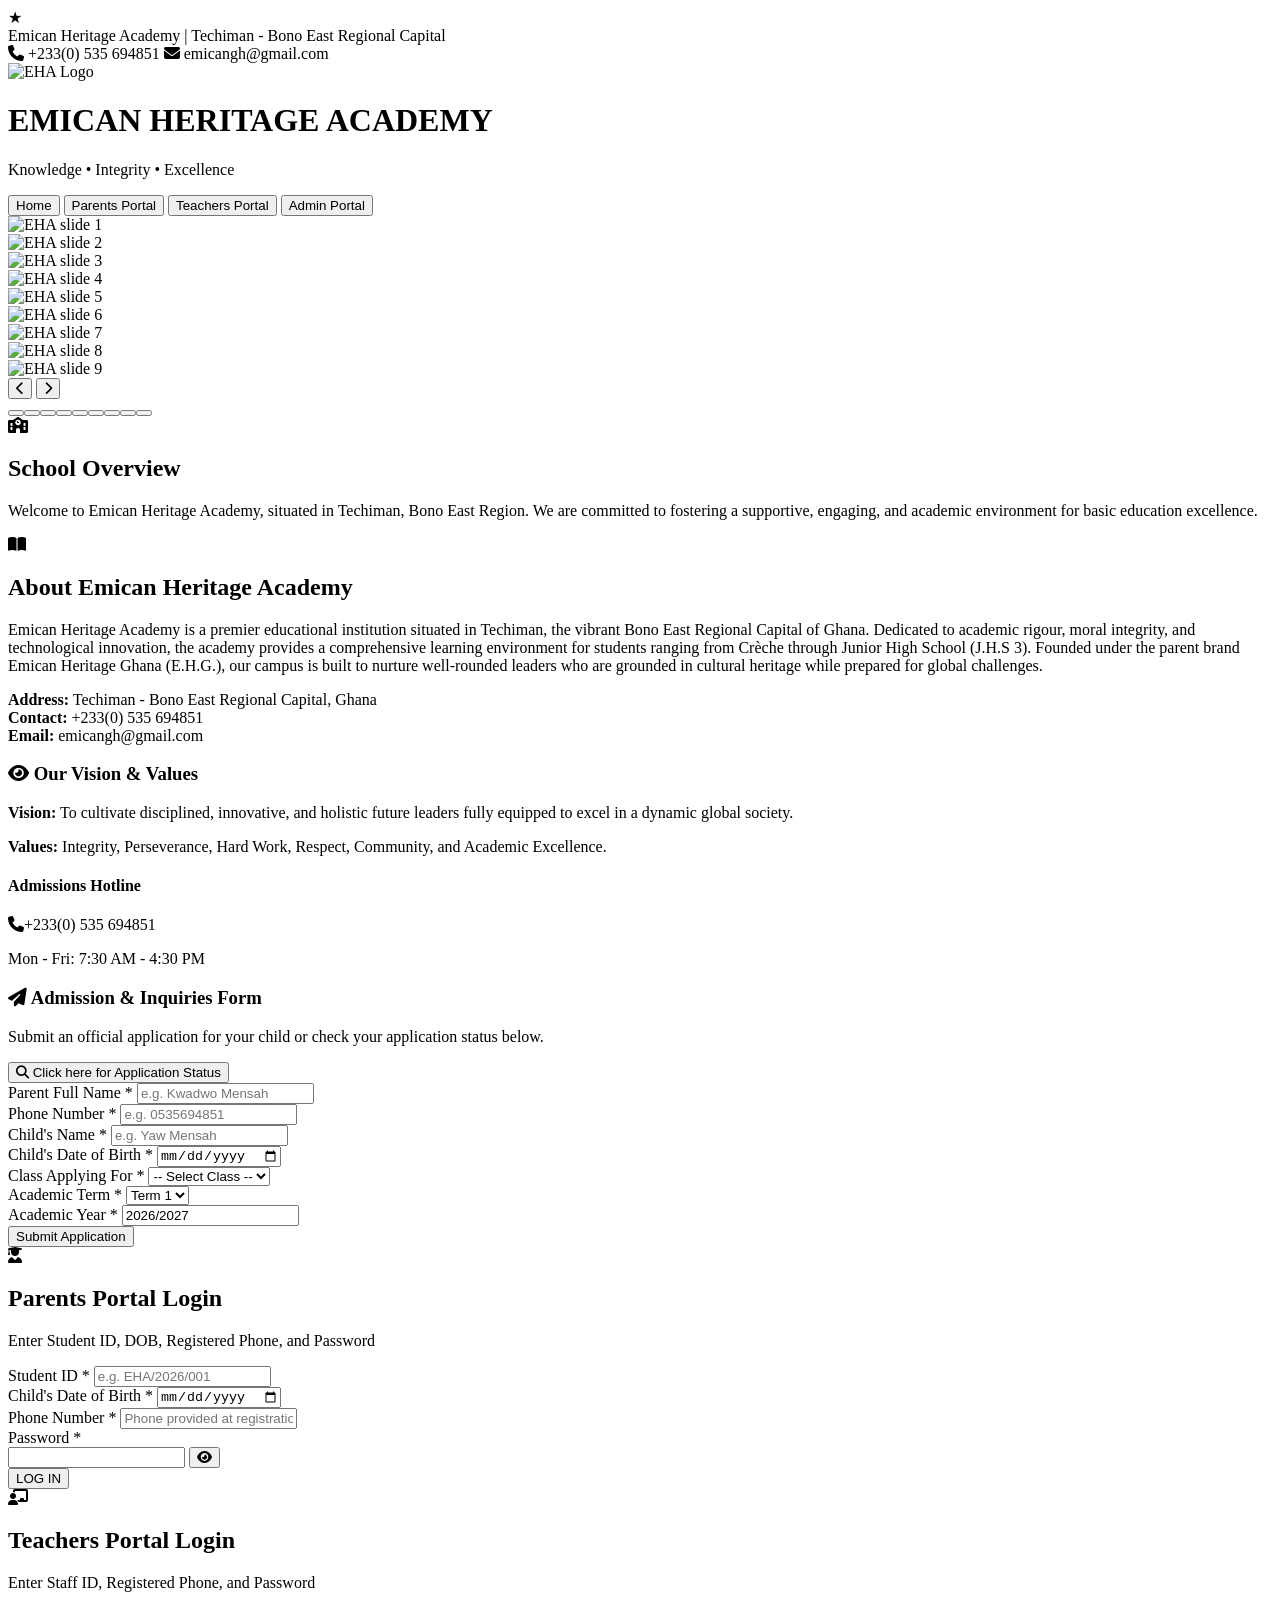
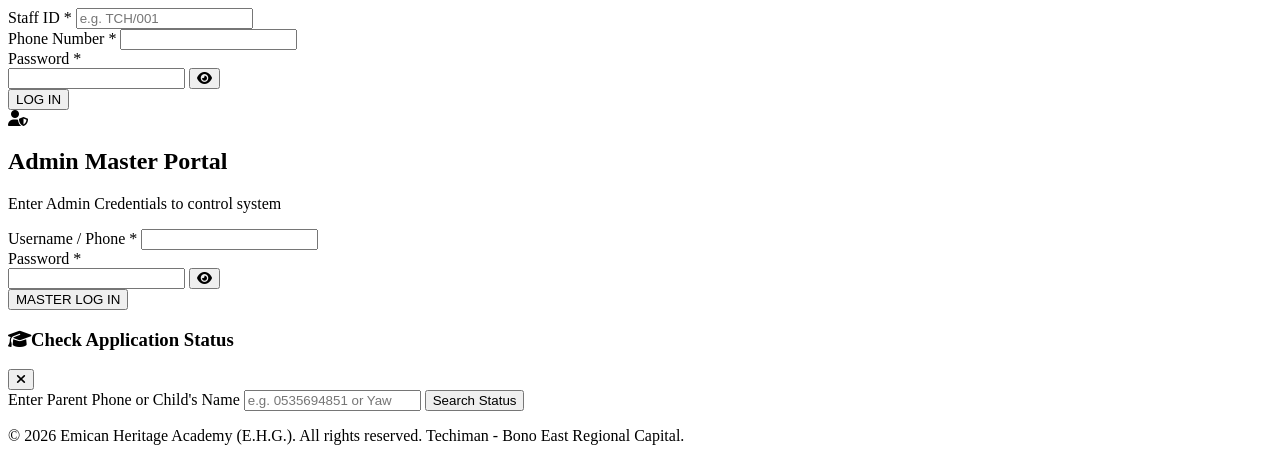
==== index.html @ 6b4490fa "Update index.html" ====
<!DOCTYPE html>
<html lang="en">
<head>
  <meta charset="UTF-8">
  <meta name="viewport" content="width=device-width, initial-scale=1.0">
  <title>Emican Heritage Academy | Techiman - Bono East</title>
  <!-- Tailwind CSS CDN -->
  <script src="https://cdn.tailwindcss.com"></script>
  <!-- FontAwesome Icons -->
  <link rel="stylesheet" href="https://cdnjs.cloudflare.com/ajax/libs/font-awesome/6.4.0/css/all.min.css">
  <!-- Supabase JS Client CDN -->
  <script src="https://cdn.jsdelivr.net/npm/@supabase/supabase-js@2"></script>
  <script>
    tailwind.config = {
      theme: {
        extend: {
          colors: {
            brandSea: '#0ea5e9',
            brandGold: '#f59e0b',
            darkBg: '#020617',
            cardBg: '#0f172a'
          }
        }
      }
    }
  </script>
</head>
<body class="bg-darkBg text-slate-100 min-h-screen flex flex-col justify-between font-sans selection:bg-brandSea selection:text-white">

<!-- TOP BAR WITH GHANA FLAG -->
<div class="bg-slate-900 border-b border-slate-800 text-xs py-2 px-4 sticky top-0 z-50">
  <div class="max-w-7xl mx-auto flex flex-wrap justify-between items-center gap-2">
    <div class="flex items-center gap-3">
      <div class="flex h-4 w-7 rounded overflow-hidden shadow border border-white/20" title="Ghana">
        <div class="w-1/3 bg-red-600"></div>
        <div class="w-1/3 bg-yellow-400 flex items-center justify-center">
          <span class="text-[8px] text-black leading-none">★</span>
        </div>
        <div class="w-1/3 bg-green-600"></div>
      </div>
      <span class="text-slate-200 font-semibold">Emican Heritage Academy | Techiman - Bono East Regional Capital</span>
    </div>
    <div class="flex items-center gap-4 text-slate-300 text-xs">
      <span><i class="fa-solid fa-phone text-brandSea mr-1"></i> +233(0) 535 694851</span>
      <span><i class="fa-solid fa-envelope text-brandGold mr-1"></i> emicangh@gmail.com</span>
    </div>
  </div>
</div>

<!-- NAVIGATION HEADER -->
<header class="bg-slate-900/90 backdrop-blur sticky top-8 z-40 border-b border-slate-800 shadow-xl">
  <div class="max-w-7xl mx-auto px-4 py-3 flex flex-wrap items-center justify-between gap-4">
    <!-- LOGO & BRANDING -->
    <div class="flex items-center gap-3 cursor-pointer" onclick="window.showPortal('home')">
      <img id="siteLogoImg" alt="EHA Logo" class="w-11 h-11 object-cover rounded-full">
      <div>
        <h1 class="text-base md:text-lg font-extrabold tracking-wide text-white">EMICAN HERITAGE ACADEMY</h1>
        <p class="text-[10px] text-brandGold font-bold tracking-wider uppercase">Knowledge • Integrity • Excellence</p>
      </div>
    </div>

    <!-- NAV BUTTONS -->
    <nav class="flex flex-wrap items-center gap-2 text-xs md:text-sm font-semibold">
      <button id="nav-home" onclick="window.showPortal('home')" class="px-3.5 py-2 rounded-lg bg-brandSea text-slate-950 font-bold shadow transition">Home</button>
      <button id="nav-parents" onclick="window.showPortal('parents')" class="px-3.5 py-2 rounded-lg hover:bg-slate-800 text-slate-200 transition">Parents Portal</button>
      <button id="nav-teachers" onclick="window.showPortal('teachers')" class="px-3.5 py-2 rounded-lg hover:bg-slate-800 text-slate-200 transition">Teachers Portal</button>
      <button id="nav-admin" onclick="window.showPortal('admin')" class="px-3.5 py-2 rounded-lg hover:bg-slate-800 text-slate-200 transition">Admin Portal</button>
    </nav>
  </div>
</header>

<!-- MAIN BODY CONTENT -->
<main class="flex-grow">

  <!-- =============================== HOME PORTAL =============================== -->
  <section id="portal-home" class="space-y-10">
    <div class="relative bg-slate-950 h-[300px] sm:h-[400px] md:h-[520px] overflow-hidden border-b border-brandSea/30 flex items-center justify-center group" id="carouselTouchArea">
      <div id="carouselContainer" class="w-full h-full relative"></div>
      <button onclick="window.prevSlide()" class="absolute left-4 top-1/2 -translate-y-1/2 bg-black/60 hover:bg-black/90 text-white w-11 h-11 rounded-full flex items-center justify-center border border-white/20 transition z-20 shadow-lg">
        <i class="fa-solid fa-chevron-left"></i>
      </button>
      <button onclick="window.nextSlide()" class="absolute right-4 top-1/2 -translate-y-1/2 bg-black/60 hover:bg-black/90 text-white w-10 h-10 md:w-11 md:h-11 rounded-full flex items-center justify-center border border-white/20 transition z-20 shadow-lg">
        <i class="fa-solid fa-chevron-right"></i>
      </button>
      <div id="carouselDots" class="absolute bottom-4 left-1/2 -translate-x-1/2 flex gap-2 z-20"></div>
    </div>

    <div class="max-w-7xl mx-auto px-4 grid md:grid-cols-3 gap-8">
      <div class="md:col-span-2 space-y-6">
        <div class="bg-cardBg p-6 md:p-8 rounded-2xl border border-slate-800 shadow-xl space-y-4">
          <div class="flex items-center gap-3">
            <i class="fa-solid fa-school text-2xl text-brandSea"></i>
            <h2 class="text-2xl font-bold text-white">School Overview</h2>
          </div>
          <p id="displayOverview" class="text-slate-300 leading-relaxed text-sm md:text-base"></p>
        </div>

        <div class="bg-cardBg p-6 md:p-8 rounded-2xl border border-slate-800 shadow-xl space-y-4">
          <div class="flex items-center gap-3">
            <i class="fa-solid fa-book-open text-2xl text-brandGold"></i>
            <h2 class="text-2xl font-bold text-white">About Emican Heritage Academy</h2>
          </div>
          <div id="displayAbout" class="text-slate-300 leading-relaxed text-sm md:text-base space-y-3"></div>
          <div class="pt-4 border-t border-slate-800 flex flex-wrap gap-6 text-xs text-slate-400">
            <div><strong class="text-slate-200">Address:</strong> Techiman - Bono East Regional Capital, Ghana</div>
            <div><strong class="text-slate-200">Contact:</strong> +233(0) 535 694851</div>
            <div><strong class="text-slate-200">Email:</strong> emicangh@gmail.com</div>
          </div>
        </div>
      </div>

      <div class="space-y-6">
        <div class="bg-cardBg p-6 md:p-8 rounded-2xl border border-slate-800 shadow-xl space-y-4">
          <h3 class="text-xl font-bold text-brandGold flex items-center gap-2">
            <i class="fa-solid fa-eye"></i> Our Vision & Values
          </h3>
          <div id="displayVision" class="text-slate-300 text-sm leading-relaxed space-y-3">
            <p><strong>Vision:</strong> To cultivate disciplined, innovative, and holistic future leaders fully equipped to excel in a dynamic global society.</p>
            <p><strong>Values:</strong> Integrity, Perseverance, Hard Work, Respect, Community, and Academic Excellence.</p>
          </div>
        </div>

        <div class="bg-gradient-to-br from-slate-900 to-slate-800 p-6 rounded-2xl border border-brandSea/30 shadow-xl space-y-3 text-sm">
          <h4 class="font-bold text-brandSea uppercase tracking-wider text-xs">Admissions Hotline</h4>
          <p class="text-slate-200 font-semibold text-lg"><i class="fa-solid fa-phone text-brandGold mr-2"></i>+233(0) 535 694851</p>
          <p class="text-slate-400 text-xs">Mon - Fri: 7:30 AM - 4:30 PM</p>
        </div>
      </div>
    </div>

    <!-- ADMISSION FORM -->
    <div class="max-w-7xl mx-auto px-4 pb-12">
      <div class="bg-cardBg p-6 md:p-10 rounded-2xl border border-slate-800 shadow-2xl space-y-6">
        <div class="flex flex-wrap items-center justify-between gap-4 border-b border-slate-800 pb-4">
          <div>
            <h3 class="text-2xl font-bold text-white flex items-center gap-2">
              <i class="fa-solid fa-paper-plane text-brandSea"></i> Admission & Inquiries Form
            </h3>
            <p class="text-xs text-slate-400 mt-1">Submit an official application for your child or check your application status below.</p>
          </div>
          <button onclick="window.toggleApplicationStatusModal()" class="px-4 py-2 bg-slate-800 hover:bg-slate-700 text-brandGold border border-brandGold/40 rounded-xl text-xs font-bold transition">
            <i class="fa-solid fa-magnifying-glass mr-1"></i> Click here for Application Status
          </button>
        </div>

        <form onsubmit="window.handleAdmissionsSubmit(event)" class="grid md:grid-cols-2 gap-6 text-sm">
          <div>
            <label class="block text-xs font-semibold text-slate-300 mb-1">Parent Full Name *</label>
            <input type="text" id="admParentName" required placeholder="e.g. Kwadwo Mensah" class="w-full bg-slate-900 border border-slate-700 rounded-lg px-3 py-2 text-white focus:border-brandSea focus:outline-none">
          </div>
          <div>
            <label class="block text-xs font-semibold text-slate-300 mb-1">Phone Number *</label>
            <input type="tel" id="admPhone" required placeholder="e.g. 0535694851" class="w-full bg-slate-900 border border-slate-700 rounded-lg px-3 py-2 text-white focus:border-brandSea focus:outline-none">
          </div>
          <div>
            <label class="block text-xs font-semibold text-slate-300 mb-1">Child's Name *</label>
            <input type="text" id="admChildName" required placeholder="e.g. Yaw Mensah" class="w-full bg-slate-900 border border-slate-700 rounded-lg px-3 py-2 text-white focus:border-brandSea focus:outline-none">
          </div>
          <div>
            <label class="block text-xs font-semibold text-slate-300 mb-1">Child's Date of Birth *</label>
            <input type="date" id="admChildDOB" required class="w-full bg-slate-900 border border-slate-700 rounded-lg px-3 py-2 text-white focus:border-brandSea focus:outline-none">
          </div>
          <div>
            <label class="block text-xs font-semibold text-slate-300 mb-1">Class Applying For *</label>
            <select id="admClass" required class="w-full bg-slate-900 border border-slate-700 rounded-lg px-3 py-2 text-white focus:border-brandSea focus:outline-none">
              <option value="">-- Select Class --</option>
              <option value="Crèche 1">Crèche 1</option>
              <option value="Crèche 2">Crèche 2</option>
              <option value="KG 1">KG 1</option>
              <option value="KG 2">KG 2</option>
              <option value="Basic 1">Basic 1</option>
              <option value="Basic 2">Basic 2</option>
              <option value="Basic 3">Basic 3</option>
              <option value="Basic 4">Basic 4</option>
              <option value="Basic 5">Basic 5</option>
              <option value="Basic 6">Basic 6</option>
              <option value="J.H.S 1">J.H.S 1</option>
              <option value="J.H.S 2">J.H.S 2</option>
              <option value="J.H.S 3">J.H.S 3</option>
            </select>
          </div>
          <div class="grid grid-cols-2 gap-4">
            <div>
              <label class="block text-xs font-semibold text-slate-300 mb-1">Academic Term *</label>
              <select id="admTerm" required class="w-full bg-slate-900 border border-slate-700 rounded-lg px-3 py-2 text-white focus:border-brandSea focus:outline-none">
                <option value="Term 1">Term 1</option>
                <option value="Term 2">Term 2</option>
                <option value="Term 3">Term 3</option>
              </select>
            </div>
            <div>
              <label class="block text-xs font-semibold text-slate-300 mb-1">Academic Year *</label>
              <input type="text" id="admYear" required value="2026/2027" class="w-full bg-slate-900 border border-slate-700 rounded-lg px-3 py-2 text-white focus:border-brandSea focus:outline-none">
            </div>
          </div>
          <div class="md:col-span-2 pt-2">
            <button type="submit" class="w-full py-3 bg-brandSea text-slate-950 font-bold rounded-xl hover:brightness-110 shadow-lg transition">Submit Application</button>
          </div>
        </form>
      </div>
    </div>
  </section>

  <!-- =============================== PARENTS PORTAL =============================== -->
  <section id="portal-parents" class="max-w-7xl mx-auto px-4 py-8 hidden space-y-6">
    <div id="parentLoginForm" class="max-w-md mx-auto bg-cardBg p-8 rounded-2xl border border-slate-700 shadow-2xl space-y-6">
      <div class="text-center space-y-2">
        <div class="w-16 h-16 bg-brandSea/10 text-brandSea rounded-full flex items-center justify-center mx-auto text-2xl border border-brandSea/30">
          <i class="fa-solid fa-user-graduate"></i>
        </div>
        <h2 class="text-2xl font-bold text-white">Parents Portal Login</h2>
        <p class="text-xs text-slate-400">Enter Student ID, DOB, Registered Phone, and Password</p>
      </div>

      <form onsubmit="window.handleParentLogin(event)" class="space-y-4 text-sm">
        <div>
          <label class="block text-xs font-semibold text-slate-300 mb-1">Student ID *</label>
          <input type="text" id="parentLoginId" required placeholder="e.g. EHA/2026/001" class="w-full bg-slate-900 border border-slate-700 rounded-lg px-3 py-2 text-white focus:border-brandSea focus:outline-none">
        </div>
        <div>
          <label class="block text-xs font-semibold text-slate-300 mb-1">Child's Date of Birth *</label>
          <input type="date" id="parentLoginDob" required class="w-full bg-slate-900 border border-slate-700 rounded-lg px-3 py-2 text-white focus:border-brandSea focus:outline-none">
        </div>
        <div>
          <label class="block text-xs font-semibold text-slate-300 mb-1">Phone Number *</label>
          <input type="tel" id="parentLoginPhone" required placeholder="Phone provided at registration" class="w-full bg-slate-900 border border-slate-700 rounded-lg px-3 py-2 text-white focus:border-brandSea focus:outline-none">
        </div>
        <div>
          <label class="block text-xs font-semibold text-slate-300 mb-1">Password *</label>
          <div class="relative">
            <input type="password" id="parentLoginPass" required class="w-full bg-slate-900 border border-slate-700 rounded-lg px-3 py-2 text-white focus:border-brandSea focus:outline-none pr-10">
            <button type="button" onclick="window.togglePasswordInput('parentLoginPass', 'parentEyeIcon')" class="absolute right-3 top-1/2 -translate-y-1/2 text-slate-400 hover:text-white">
              <i id="parentEyeIcon" class="fa-solid fa-eye"></i>
            </button>
          </div>
        </div>
        <button type="submit" class="w-full py-3 bg-brandSea text-slate-950 font-bold rounded-xl hover:brightness-110 shadow-lg transition">LOG IN</button>
      </form>
    </div>

    <div id="parentDashboard" class="hidden space-y-6"></div>
  </section>

  <!-- =============================== TEACHERS PORTAL =============================== -->
  <section id="portal-teachers" class="max-w-7xl mx-auto px-4 py-8 hidden space-y-6">
    <div id="teacherLoginForm" class="max-w-md mx-auto bg-cardBg p-8 rounded-2xl border border-slate-700 shadow-2xl space-y-6">
      <div class="text-center space-y-2">
        <div class="w-16 h-16 bg-brandSea/10 text-brandSea rounded-full flex items-center justify-center mx-auto text-2xl border border-brandSea/30">
          <i class="fa-solid fa-chalkboard-user"></i>
        </div>
        <h2 class="text-2xl font-bold text-white">Teachers Portal Login</h2>
        <p class="text-xs text-slate-400">Enter Staff ID, Registered Phone, and Password</p>
      </div>

      <form onsubmit="window.handleTeacherLogin(event)" class="space-y-4 text-sm">
        <div>
          <label class="block text-xs font-semibold text-slate-300 mb-1">Staff ID *</label>
          <input type="text" id="teacherLoginStaffId" required placeholder="e.g. TCH/001" class="w-full bg-slate-900 border border-slate-700 rounded-lg px-3 py-2 text-white focus:border-brandSea focus:outline-none">
        </div>
        <div>
          <label class="block text-xs font-semibold text-slate-300 mb-1">Phone Number *</label>
          <input type="tel" id="teacherLoginPhone" required class="w-full bg-slate-900 border border-slate-700 rounded-lg px-3 py-2 text-white focus:border-brandSea focus:outline-none">
        </div>
        <div>
          <label class="block text-xs font-semibold text-slate-300 mb-1">Password *</label>
          <div class="relative">
            <input type="password" id="teacherLoginPass" required class="w-full bg-slate-900 border border-slate-700 rounded-lg px-3 py-2 text-white focus:border-brandSea focus:outline-none pr-10">
            <button type="button" onclick="window.togglePasswordInput('teacherLoginPass', 'teacherEyeIcon')" class="absolute right-3 top-1/2 -translate-y-1/2 text-slate-400 hover:text-white">
              <i id="teacherEyeIcon" class="fa-solid fa-eye"></i>
            </button>
          </div>
        </div>
        <button type="submit" class="w-full py-3 bg-brandSea text-slate-950 font-bold rounded-xl hover:brightness-110 shadow-lg transition">LOG IN</button>
      </form>
    </div>

    <div id="teacherDashboard" class="hidden space-y-6"></div>
  </section>

  <!-- =============================== ADMIN PORTAL =============================== -->
  <section id="portal-admin" class="max-w-7xl mx-auto px-4 py-8 hidden space-y-6">
    <div id="adminLoginForm" class="max-w-md mx-auto bg-cardBg p-8 rounded-2xl border border-amber-500/40 shadow-2xl space-y-6">
      <div class="text-center space-y-2">
        <div class="w-16 h-16 bg-amber-500/10 text-brandGold rounded-full flex items-center justify-center mx-auto text-2xl border border-amber-500/30">
          <i class="fa-solid fa-user-shield"></i>
        </div>
        <h2 class="text-2xl font-bold text-white">Admin Master Portal</h2>
        <p class="text-xs text-slate-400">Enter Admin Credentials to control system</p>
      </div>

      <form onsubmit="window.handleAdminLogin(event)" class="space-y-4 text-sm">
        <div>
          <label class="block text-xs font-semibold text-slate-300 mb-1">Username / Phone *</label>
          <input type="text" id="adminLoginUser" required class="w-full bg-slate-900 border border-slate-700 rounded-lg px-3 py-2 text-white focus:border-brandGold focus:outline-none">
        </div>
        <div>
          <label class="block text-xs font-semibold text-slate-300 mb-1">Password *</label>
          <div class="relative">
            <input type="password" id="adminLoginPass" required class="w-full bg-slate-900 border border-slate-700 rounded-lg px-3 py-2 text-white focus:border-brandGold focus:outline-none pr-10">
            <button type="button" onclick="window.togglePasswordInput('adminLoginPass', 'adminEyeIcon')" class="absolute right-3 top-1/2 -translate-y-1/2 text-slate-400 hover:text-white">
              <i id="adminEyeIcon" class="fa-solid fa-eye"></i>
            </button>
          </div>
        </div>
        <button type="submit" class="w-full py-3 bg-brandGold text-slate-950 font-bold rounded-xl hover:brightness-110 shadow-lg transition">MASTER LOG IN</button>
      </form>
    </div>

    <div id="adminDashboard" class="hidden space-y-8"></div>
  </section>

</main>

<!-- APPLICATION STATUS MODAL -->
<div id="statusModal" class="fixed inset-0 bg-black/80 backdrop-blur-sm hidden z-50 flex items-center justify-center p-4">
  <div class="bg-cardBg max-w-md w-full p-6 rounded-2xl border border-slate-800 shadow-2xl space-y-4">
    <div class="flex justify-between items-center border-b border-slate-800 pb-3">
      <h3 class="font-bold text-white text-lg"><i class="fa-solid fa-graduation-cap text-brandSea mr-2"></i>Check Application Status</h3>
      <button onclick="window.toggleApplicationStatusModal()" class="text-slate-400 hover:text-white"><i class="fa-solid fa-xmark text-lg"></i></button>
    </div>
    <div class="space-y-3 text-sm">
      <label class="block text-xs font-semibold text-slate-300">Enter Parent Phone or Child's Name</label>
      <input type="text" id="statusSearchQuery" placeholder="e.g. 0535694851 or Yaw" class="w-full bg-slate-900 border border-slate-700 rounded-lg px-3 py-2 text-white focus:border-brandSea focus:outline-none">
      <button onclick="window.checkApplicationStatus()" class="w-full py-2.5 bg-brandSea text-slate-950 font-bold rounded-lg hover:brightness-110 transition">Search Status</button>
      <div id="statusResultBox" class="mt-4 p-4 rounded-xl bg-slate-900/90 border border-slate-800 hidden text-xs space-y-2"></div>
    </div>
  </div>
</div>

<!-- FOOTER -->
<footer class="bg-slate-900 border-t border-slate-800 text-center py-6 text-xs text-slate-400">
  <p>&copy; 2026 Emican Heritage Academy (E.H.G.). All rights reserved. Techiman - Bono East Regional Capital.</p>
</footer>

<!-- TOAST NOTIFIER -->
<div id="toast" class="fixed bottom-5 right-5 hidden z-50 px-4 py-3 rounded-xl border shadow-2xl transition-all duration-300"></div>

<!-- JAVASCRIPT ENGINE WITH SUPABASE & SECURITY -->
<script>
  const SUPABASE_PROJECT_URL = "https://nkuehfzkrmghixggyggs.supabase.co";
  const SUPABASE_ANON_KEY = "sb_publishable_SLqQ2AR3UmGywoSqKOWz5Q_eW_C8d2i";

  let supabaseClient = null;
  if (window.supabase) {
    try {
      supabaseClient = window.supabase.createClient(SUPABASE_PROJECT_URL, SUPABASE_ANON_KEY);
    } catch (e) {}
  }

  const DEFAULT_IMAGES = [
    "https://nkuehfzkrmghixggyggs.supabase.co/storage/v1/object/public/carousal-images/EH1.jpeg",
    "https://nkuehfzkrmghixggyggs.supabase.co/storage/v1/object/public/carousal-images/EH2.jpeg",
    "https://nkuehfzkrmghixggyggs.supabase.co/storage/v1/object/public/carousal-images/EH3.jpeg",
    "https://nkuehfzkrmghixggyggs.supabase.co/storage/v1/object/public/carousal-images/EH4.jpeg",
    "https://nkuehfzkrmghixggyggs.supabase.co/storage/v1/object/public/carousal-images/EH5.jpeg",
    "https://nkuehfzkrmghixggyggs.supabase.co/storage/v1/object/public/carousal-images/ehapen1.jpeg",
    "https://nkuehfzkrmghixggyggs.supabase.co/storage/v1/object/public/carousal-images/Emilogo.jpeg",
    "https://nkuehfzkrmghixggyggs.supabase.co/storage/v1/object/public/carousal-images/master.png",
    "https://nkuehfzkrmghixggyggs.supabase.co/storage/v1/object/public/carousal-images/SirEHA.jpeg"
  ];

  const DEFAULT_ABOUT = `Emican Heritage Academy is a premier educational institution situated in Techiman, the vibrant Bono East Regional Capital of Ghana. Dedicated to academic rigour, moral integrity, and technological innovation, the academy provides a comprehensive learning environment for students ranging from Crèche through Junior High School (J.H.S 3). Founded under the parent brand Emican Heritage Ghana (E.H.G.), our campus is built to nurture well-rounded leaders who are grounded in cultural heritage while prepared for global challenges.`;

  const DB = {
    get: (key, fallback) => {
      try {
        const val = localStorage.getItem('EHA_' + key);
        return val ? JSON.parse(val) : fallback;
      } catch { return fallback; }
    },
    set: (key, val) => {
      try { localStorage.setItem('EHA_' + key, JSON.stringify(val)); } catch {}
    }
  };

  window.appState = {
    overview: DB.get('overview', "Welcome to Emican Heritage Academy, situated in Techiman, Bono East Region. We are committed to fostering a supportive, engaging, and academic environment for basic education excellence."),
    about: DB.get('about', DEFAULT_ABOUT),
    vision: DB.get('vision', "Vision: To nurture disciplined, innovative, and holistic future leaders equipped for global opportunities.\nValues: Integrity, Hard Work, Respect, Community, and Academic Perseverance."),
    carouselImages: DB.get('carouselImages', DEFAULT_IMAGES),
    logoUrl: DB.get('logoUrl', "https://nkuehfzkrmghixggyggs.supabase.co/storage/v1/object/public/carousal-images/Emilogo.jpeg"),
    students: DB.get('students', [
      {
        id: "EHA/2026/001",
        name: "Yaw Mensah",
        dob: "2018-05-12",
        phone: "0535694851",
        pass: "123456",
        className: "Basic 1",
        complaint: "Punctual and brilliant in reading. Keep up the high effort!",
        parentReply: "Thank you teacher, we will support him at home.",
        pdfResult: "https://www.w3.org/WAI/ER/tests/xhtml/testfiles/resources/pdf/dummy.pdf",
        fees: [
          { type: "Academic Fee", amount: 600, paid: 400 },
          { type: "Canteen Fee", amount: 200, paid: 200 }
        ]
      }
    ]),
    teachers: DB.get('teachers', [
      { staffId: "TCH/001", name: "Mr. Emmanuel", phone: "0535694851", pass: "teach123", className: "Basic 1" }
    ]),
    admissions: DB.get('admissions', []),
    auditLogs: DB.get('auditLogs', []),
    activeSession: null,
    adminPass: DB.get('adminPass', 'admin123'),
    sessionVersion: DB.get('sessionVersion', 1)
  };

  let currentSlide = 0;
  let carouseInterval = null;

  function normalizeStr(str) {
    return (str || '').toString().trim().toLowerCase();
  }
  function normalizePhone(phone) {
    return (phone || '').toString().replace(/\D/g, '');
  }

  // AUDIT LOGGING
  window.logAudit = async function(userRole, username, actionDescription) {
    const logEntry = {
      id: 'LOG-' + Date.now().toString() + '-' + Math.floor(Math.random() * 1000),
      time: new Date().toLocaleString(),
      role: userRole,
      user: username,
      action: actionDescription
    };
    window.appState.auditLogs.unshift(logEntry);
    if (window.appState.auditLogs.length > 200) window.appState.auditLogs.pop();
    DB.set('auditLogs', window.appState.auditLogs);

    if (supabaseClient) {
      try {
        await supabaseClient.from('audit_logs').upsert({
          id: logEntry.id,
          time: logEntry.time,
          data: logEntry
        });
      } catch (e) {}
    }
  };

  window.clearAuditLogs = async function() {
    if (!confirm("Are you sure you want to clear all activity logs?")) return;
    window.appState.auditLogs = [];
    DB.set('auditLogs', []);
    if (supabaseClient) {
      try {
        await supabaseClient.from('audit_logs').delete().neq('id', '0');
      } catch (e) {}
    }
    window.showToast("Activity logs cleared!");
    window.renderAdminDashboard();
  };

  // CLOUD SYNC & GLOBAL SECURITY CHECK
  window.syncFromSupabase = async function() {
    if (!supabaseClient) return;
    try {
      // 1. Sync Logo
      const { data: logoData } = await supabaseClient.from('audit_logs').select('*').eq('id', 'CONFIG_LOGO_URL');
      if (logoData && logoData.length > 0 && logoData[0].data && logoData[0].data.url) {
        window.appState.logoUrl = logoData[0].data.url;
        DB.set('logoUrl', window.appState.logoUrl);
        window.renderLogo();
      }

      // 2. Sync Admin Password & Global Session Version (Force Multi-Device Logout Security)
      const { data: passData } = await supabaseClient.from('audit_logs').select('*').eq('id', 'CONFIG_ADMIN_PASS');
      if (passData && passData.length > 0 && passData[0].data && passData[0].data.password) {
        const cloudPass = passData[0].data.password;
        const cloudSessionVersion = passData[0].data.sessionVersion || 1;
        const localSessionVersion = DB.get('sessionVersion', 1);

        if (cloudSessionVersion !== localSessionVersion) {
          // Global Security Trigger: Password changed elsewhere, force immediate logout
          window.appState.adminPass = cloudPass;
          window.appState.sessionVersion = cloudSessionVersion;
          DB.set('adminPass', cloudPass);
          DB.set('sessionVersion', cloudSessionVersion);

          window.appState.activeSession = null;
          window.showPortal('home');
          window.showToast("Security notice: Admin password updated. All sessions logged out globally.", "error");
          return;
        }
      }
    } catch (e) {}
  };

  window.syncTableToSupabase = async function(table, idField, record) {
    DB.set(table, window.appState[table]);
    if (!supabaseClient) return;
    try {
      await supabaseClient.from(table).upsert({
        [idField]: record[idField] || record.id || record.staffId,
        data: record
      });
    } catch (e) {}
  };

  window.removeFromSupabase = async function(table, idField, idVal) {
    DB.set(table, window.appState[table]);
    if (!supabaseClient) return;
    try {
      await supabaseClient.from(table).delete().eq(idField, idVal);
    } catch (e) {}
  };

  // PORTAL SWITCHER & NAVIGATION
  window.showPortal = function(portal) {
    if (!portal) return;
    ['home', 'parents', 'teachers', 'admin'].forEach(p => {
      const portalEl = document.getElementById(`portal-${p}`);
      const navEl = document.getElementById(`nav-${p}`);
      if (portalEl) portalEl.classList.add('hidden');
      if (navEl) {
        navEl.classList.remove('bg-brandSea', 'text-slate-950', 'font-bold');
        navEl.classList.add('hover:bg-slate-800', 'text-slate-200');
      }
    });

    const targetPortal = document.getElementById(`portal-${portal}`);
    const targetNav = document.getElementById(`nav-${portal}`);

    if (targetPortal) targetPortal.classList.remove('hidden');
    if (targetNav) {
      targetNav.classList.add('bg-brandSea', 'text-slate-950', 'font-bold');
      targetNav.classList.remove('hover:bg-slate-800');
    }

    if (portal === 'admin' && window.appState?.activeSession?.role === 'admin' && typeof window.renderAdminDashboard === 'function') {
      window.renderAdminDashboard();
    }
    if (portal === 'teachers' && window.appState?.activeSession?.role === 'teacher' && typeof window.renderTeacherDashboard === 'function') {
      window.renderTeacherDashboard();
    }
    if (portal === 'parents' && window.appState?.activeSession?.role === 'parent' && typeof window.renderParentDashboard === 'function') {
      window.renderParentDashboard();
    }
  };

  window.renderLogo = function() {
    document.querySelectorAll('#siteLogoImg').forEach(img => { img.src = window.appState.logoUrl; });
  };

  window.renderCarousel = function() {
    const container = document.getElementById('carouselContainer');
    const dotsContainer = document.getElementById('carouselDots');
    if (!container || !dotsContainer) return;

    container.innerHTML = '';
    dotsContainer.innerHTML = '';

    window.appState.carouselImages.forEach((imgUrl, index) => {
      const slide = document.createElement('div');
      slide.className = `absolute inset-0 transition-opacity duration-700 ease-in-out flex items-center justify-center bg-slate-950 ${index === currentSlide ? 'opacity-100 z-10' : 'opacity-0 z-0'}`;
      slide.innerHTML = `<img src="${imgUrl}" alt="EHA slide ${index+1}" class="w-full h-full object-contain object-top">`;
      container.appendChild(slide);

      const dot = document.createElement('button');
      dot.className = `h-2.5 rounded-full transition-all ${index === currentSlide ? 'bg-brandGold w-6' : 'bg-white/40 w-2.5'}`;
      dot.onclick = () => window.goToSlide(index);
      dotsContainer.appendChild(dot);
    });
  };

  window.nextSlide = function() {
    if (window.appState.carouselImages.length === 0) return;
    currentSlide = (currentSlide + 1) % window.appState.carouselImages.length;
    window.renderCarousel();
  };

  window.prevSlide = function() {
    if (window.appState.carouselImages.length === 0) return;
    currentSlide = (currentSlide - 1 + window.appState.carouselImages.length) % window.appState.carouselImages.length;
    window.renderCarousel();
  };

  window.goToSlide = function(index) {
    currentSlide = index;
    window.renderCarousel();
  };

  function initTouchSwipe() {
    const area = document.getElementById('carouselTouchArea');
    if (!area) return;
    let startX = 0;
    area.addEventListener('touchstart', e => { startX = e.touches[0].clientX; }, {passive: true});
    area.addEventListener('touchend', e => {
      let diff = startX - e.changedTouches[0].clientX;
      if (Math.abs(diff) > 40) {
        if (diff > 0) window.nextSlide();
        else window.prevSlide();
      }
    }, {passive: true});
  }

  window.showToast = function(message, type = 'success') {
    const toast = document.getElementById('toast');
    if (!toast) return;
    toast.className = `fixed bottom-5 right-5 z-50 px-4 py-3 rounded-xl border shadow-2xl transition-all duration-300 ${type === 'error' ? 'bg-red-950 border-red-500 text-red-200' : 'bg-emerald-950 border-emerald-500 text-emerald-200'}`;
    toast.innerHTML = `<i class="fa-solid ${type === 'error' ? 'fa-circle-exclamation text-red-400' : 'fa-circle-check text-emerald-400'} text-base mr-2"></i><span>${message}</span>`;
    setTimeout(() => toast.classList.add('hidden'), 4000);
  };

  window.togglePasswordInput = function(inputId, iconId) {
    const input = document.getElementById(inputId);
    const icon = document.getElementById(iconId);
    if (!input || !icon) return;
    if (input.type === 'password') {
      input.type = 'text';
      icon.classList.remove('fa-eye');
      icon.classList.add('fa-eye-slash');
    } else {
      input.type = 'password';
      icon.classList.remove('fa-eye-slash');
      icon.classList.add('fa-eye');
    }
  };

  // ADMISSIONS
  window.handleAdmissionsSubmit = async function(e) {
    e.preventDefault();
    const newApp = {
      id: 'APP-' + Date.now().toString().slice(-5),
      parentName: document.getElementById('admParentName').value.trim(),
      phone: document.getElementById('admPhone').value.trim(),
      childName: document.getElementById('admChildName').value.trim(),
      dob: document.getElementById('admChildDOB').value,
      className: document.getElementById('admClass').value,
      term: document.getElementById('admTerm').value,
      year: document.getElementById('admYear').value,
      status: 'Pending',
      submittedAt: new Date().toLocaleDateString()
    };
    window.appState.admissions.unshift(newApp);
    await window.syncTableToSupabase('admissions', 'id', newApp);
    await window.logAudit('Guest / Public', newApp.parentName, `Submitted admission inquiry for child ${newApp.childName} (${newApp.className})`);
    window.showToast("Admission application submitted successfully!");
    e.target.reset();
  };

  window.toggleApplicationStatusModal = function() {
    document.getElementById('statusModal').classList.toggle('hidden');
  };

  window.checkApplicationStatus = function() {
    const q = normalizeStr(document.getElementById('statusSearchQuery').value);
    const resBox = document.getElementById('statusResultBox');
    if (!q) return;

    const found = window.appState.admissions.filter(a => 
      normalizeStr(a.phone).includes(q) || normalizeStr(a.childName).includes(q) || normalizeStr(a.id) === q
    );

    resBox.classList.remove('hidden');
    if (found.length === 0) {
      resBox.innerHTML = `<p class="text-red-400 font-semibold">No application found. Please verify phone number or child's name.</p>`;
    } else {
      resBox.innerHTML = found.map(a => `
        <div class="border-b border-slate-800 pb-2 last:border-0">
          <p><strong>App ID:</strong> ${a.id} | <strong>Child:</strong> ${a.childName}</p>
          <p><strong>Class:</strong> ${a.className} (${a.term} ${a.year})</p>
          <p><strong>Status:</strong> <span class="px-2 py-0.5 rounded font-bold ${a.status === 'Admitted' ? 'bg-emerald-950 text-emerald-400 border border-emerald-600' : 'bg-amber-950 text-amber-400 border border-amber-600'}">${a.status}</span></p>
        </div>
      `).join('');
    }
  };

  // PARENTS LOGIN & DASHBOARD
  window.handleParentLogin = async function(e) {
    e.preventDefault();
    await window.syncFromSupabase();

    const sid = normalizeStr(document.getElementById('parentLoginId').value);
    const inputDob = (document.getElementById('parentLoginDob').value || '').trim();
    const phoneClean = normalizePhone(document.getElementById('parentLoginPhone').value);
    const pass = document.getElementById('parentLoginPass').value.trim();

    const st = window.appState.students.find(s => {
      return normalizeStr(s.id) === sid &&
             (s.dob || '').trim() === inputDob &&
             normalizePhone(s.phone) === phoneClean &&
             (s.pass || '').trim() === pass;
    });

    if (st) {
      window.appState.activeSession = { role: 'parent', studentId: st.id, name: st.name };
      await window.logAudit('Parent', st.name + ' (' + st.id + ')', 'Successfully logged into Parent Portal');
      document.getElementById('parentLoginForm').classList.add('hidden');
      window.renderParentDashboard();
    } else {
      window.showToast("Invalid Student ID, DOB, Phone or Password.", "error");
    }
  };

  window.renderParentDashboard = function() {
    const st = window.appState.students.find(s => s.id === window.appState.activeSession.studentId);
    const dash = document.getElementById('parentDashboard');
    dash.classList.remove('hidden');

    let totalFees = 0, totalPaid = 0;
    (st.fees || []).forEach(f => { totalFees += Number(f.amount); totalPaid += Number(f.paid); });
    let balance = totalFees - totalPaid;

    dash.innerHTML = `
      <div class="bg-cardBg p-6 rounded-2xl border border-slate-700 shadow-xl space-y-6">
        <div class="flex flex-wrap justify-between items-center gap-4 border-b border-slate-800 pb-4">
          <div>
            <h2 class="text-2xl font-bold text-white"><i class="fa-solid fa-child text-brandSea mr-2"></i>${st.name}</h2>
            <p class="text-xs text-slate-400">Student ID: ${st.id} | Class: ${st.className} | DOB: ${st.dob}</p>
          </div>
          <button onclick="window.logout()" class="px-4 py-2 bg-red-950 text-red-400 border border-red-800 rounded-xl text-xs font-bold hover:bg-red-900 transition">Log Out</button>
        </div>

        <div class="bg-slate-900 p-5 rounded-xl border border-slate-800 space-y-3">
          <h3 class="font-bold text-sm text-brandGold"><i class="fa-solid fa-key mr-1"></i> Change Portal Password</h3>
          <form onsubmit="window.changeStudentPassword(event, '${st.id}')" class="flex flex-wrap gap-3 items-center">
            <input type="text" id="newParentPass" required placeholder="New Password" class="bg-slate-950 border border-slate-700 rounded-lg px-3 py-1.5 text-xs text-white">
            <button type="submit" class="px-4 py-1.5 bg-brandGold text-slate-950 font-bold rounded text-xs">Update Password</button>
          </form>
        </div>

        <div class="grid md:grid-cols-2 gap-6">
          <div class="space-y-6">
            <div class="bg-slate-900 p-5 rounded-xl border border-slate-800 space-y-3">
              <h3 class="font-bold text-brandGold flex items-center gap-2"><i class="fa-solid fa-file-pdf"></i> Terminal Examination Reports</h3>
              ${st.pdfResult ? `
                <div class="flex items-center justify-between bg-slate-950 p-3 rounded-lg border border-slate-800">
                  <span class="text-xs text-slate-300">Term Academic Performance Report</span>
                  <a href="${st.pdfResult}" target="_blank" class="px-3 py-1.5 bg-brandSea text-slate-950 font-bold rounded text-xs hover:brightness-110">
                    <i class="fa-solid fa-download mr-1"></i> View / Print PDF
                  </a>
                </div>
              ` : `<p class="text-xs text-slate-400 italic">No PDF report card uploaded yet for this term.</p>`}
            </div>

            <div class="bg-slate-900 p-5 rounded-xl border border-slate-800 space-y-2">
              <h3 class="font-bold text-slate-200 flex items-center gap-2"><i class="fa-solid fa-comments"></i> Behavior Notes & Complaints</h3>
              <div class="bg-slate-950 p-3 rounded-lg text-xs space-y-2 border border-slate-800">
                <p><strong>Teacher Comment:</strong> ${st.complaint || "No active complaints or comments."}</p>
                ${st.parentReply ? `<p class="text-slate-400 pt-2 border-t border-slate-800"><strong>Your Reply:</strong> ${st.parentReply}</p>` : ''}
              </div>
              <form onsubmit="window.handleParentReply(event, '${st.id}')" class="space-y-2">
                <textarea id="parentReplyInput" required placeholder="Type reply to teacher..." class="w-full bg-slate-950 border border-slate-700 rounded-lg p-2 text-xs text-white focus:outline-none"></textarea>
                <button type="submit" class="px-4 py-2 bg-slate-800 hover:bg-slate-700 text-slate-200 rounded-lg text-xs font-bold">Send Reply</button>
              </form>
            </div>
          </div>

          <div class="bg-slate-900 p-5 rounded-xl border border-slate-800 space-y-4">
            <h3 class="font-bold text-white flex items-center gap-2"><i class="fa-solid fa-receipt text-brandGold"></i> Statement of Fees</h3>
            <div class="overflow-x-auto">
              <table class="w-full text-left text-xs border-collapse">
                <thead>
                  <tr class="border-b border-slate-800 text-slate-400">
                    <th class="py-2">Fee Type</th><th class="py-2">Billed (GH₵)</th><th class="py-2">Paid (GH₵)</th>
                  </tr>
                </thead>
                <tbody>
                  ${(st.fees || []).map(f => `
                    <tr class="border-b border-slate-800/60">
                      <td class="py-2 text-slate-200">${f.type}</td><td class="py-2">${f.amount}</td><td class="py-2 text-emerald-400">${f.paid}</td>
                    </tr>
                  `).join('')}
                </tbody>
              </table>
            </div>
            <div class="pt-3 border-t border-slate-800 flex justify-between items-center text-sm font-bold">
              <span>Remaining Balance:</span>
              <span class="${balance > 0 ? 'text-red-400' : 'text-emerald-400'}">GH₵ ${balance}</span>
            </div>
          </div>
        </div>
      </div>
    `;
  };

  window.changeStudentPassword = async function(e, id) {
    e.preventDefault();
    const np = document.getElementById('newParentPass').value.trim();
    const st = window.appState.students.find(s => s.id === id);
    if (st && np) {
      st.pass = np;
      await window.syncTableToSupabase('students', 'id', st);
      await window.logAudit('Parent', st.name + ' (' + st.id + ')', 'Changed account password to: ' + np);
      window.showToast("Parent/Student password updated successfully!");
      window.renderParentDashboard();
    }
  };

  window.handleParentReply = async function(e, studentId) {
    e.preventDefault();
    const txt = document.getElementById('parentReplyInput').value.trim();
    const st = window.appState.students.find(s => s.id === studentId);
    if (st && txt) {
      st.parentReply = txt;
      await window.syncTableToSupabase('students', 'id', st);
      await window.logAudit('Parent', st.name, 'Replied to teacher comment');
      window.showToast("Reply sent to teacher.");
      window.renderParentDashboard();
    }
  };

  // TEACHERS LOGIN & DASHBOARD
  window.handleTeacherLogin = async function(e) {
    e.preventDefault();
    await window.syncFromSupabase();

    const staffId = normalizeStr(document.getElementById('teacherLoginStaffId').value);
    const phoneClean = normalizePhone(document.getElementById('teacherLoginPhone').value);
    const pass = document.getElementById('teacherLoginPass').value.trim();

    const t = window.appState.teachers.find(tch => 
      normalizeStr(tch.staffId) === staffId &&
      normalizePhone(tch.phone) === phoneClean &&
      tch.pass.trim() === pass
    );

    if (t) {
      window.appState.activeSession = { role: 'teacher', staffId: t.staffId, name: t.name, className: t.className };
      await window.logAudit('Teacher', t.name + ' (' + t.staffId + ')', 'Successfully logged into Teacher Portal');
      document.getElementById('teacherLoginForm').classList.add('hidden');
      window.renderTeacherDashboard();
    } else {
      window.showToast("Invalid Staff ID, Phone or Password.", "error");
    }
  };

  window.renderTeacherDashboard = function() {
    const tch = window.appState.teachers.find(t => t.staffId === window.appState.activeSession.staffId);
    const dash = document.getElementById('teacherDashboard');
    dash.classList.remove('hidden');

    const classStudents = window.appState.students.filter(s => s.className === tch.className);

    dash.innerHTML = `
      <div class="bg-cardBg p-6 md:p-8 rounded-2xl border border-slate-700 shadow-xl space-y-6">
        <div class="flex flex-wrap justify-between items-center gap-4 border-b border-slate-800 pb-4">
          <div>
            <h2 class="text-2xl font-bold text-white"><i class="fa-solid fa-chalkboard text-brandSea mr-2"></i>Teacher: ${tch.name}</h2>
            <p class="text-xs text-slate-400">Assigned Class: ${tch.className} | Staff ID: ${tch.staffId}</p>
          </div>
          <button onclick="window.logout()" class="px-4 py-2 bg-red-950 text-red-400 border border-red-800 rounded-xl text-xs font-bold hover:bg-red-900 transition">Log Out</button>
        </div>

        <div class="bg-slate-900 p-5 rounded-xl border border-slate-800 space-y-3">
          <h3 class="font-bold text-sm text-brandGold"><i class="fa-solid fa-key mr-1"></i> Change Portal Password</h3>
          <form onsubmit="window.changeTeacherPassword(event, '${tch.staffId}')" class="flex flex-wrap gap-3 items-center">
            <input type="text" id="newTeacherPass" required placeholder="New Password" class="bg-slate-950 border border-slate-700 rounded-lg px-3 py-1.5 text-xs text-white">
            <button type="submit" class="px-4 py-1.5 bg-brandGold text-slate-950 font-bold rounded text-xs">Update Password</button>
          </form>
        </div>

        <div class="space-y-4">
          <h3 class="text-lg font-bold text-white">Students in ${tch.className} (${classStudents.length})</h3>
          ${classStudents.length === 0 ? `<p class="text-xs text-slate-400">No students registered in this class yet.</p>` : ''}
          <div class="space-y-4">
            ${classStudents.map(s => `
              <div class="bg-slate-900 p-5 rounded-xl border border-slate-800 space-y-4">
                <div class="flex flex-wrap justify-between items-center gap-2">
                  <div>
                    <h4 class="font-bold text-white text-base">${s.name} <span class="text-xs text-brandSea font-normal">(${s.id})</span></h4>
                    <p class="text-xs text-slate-400">DOB: ${s.dob} | Phone: ${s.phone}</p>
                  </div>
                </div>

                <div class="grid md:grid-cols-3 gap-4 pt-3 border-t border-slate-800 text-xs">
                  <div class="space-y-2">
                    <h4 class="font-bold text-slate-200">Behavior & Performance Note</h4>
                    <form onsubmit="window.updateStudentNote(event, '${s.id}')" class="space-y-2">
                      <textarea id="note_${s.id}" required placeholder="Write comment..." class="w-full bg-slate-950 border border-slate-700 rounded p-2 text-white">${s.complaint || ''}</textarea>
                      <button type="submit" class="px-3 py-1 bg-brandSea text-slate-950 font-bold rounded">Save Comment</button>
                    </form>
                  </div>

                  <div class="space-y-2">
                    <h4 class="font-bold text-slate-200">Terminal Report Card PDF Link</h4>
                    <form onsubmit="window.updateStudentPDF(event, '${s.id}')" class="space-y-2">
                      <input type="url" id="pdfLink_${s.id}" required value="${s.pdfResult || ''}" placeholder="https://..." class="w-full bg-slate-950 border border-slate-700 rounded p-2 text-white">
                      <button type="submit" class="px-3 py-1 bg-brandGold text-slate-950 font-bold rounded">Update PDF Link</button>
                    </form>
                  </div>

                  <div class="space-y-2">
                    <h4 class="font-bold text-slate-200">Update Student Fees Record</h4>
                    <form onsubmit="window.handleAddFeeItem(event, '${s.id}')" class="flex flex-wrap gap-2">
                      <select id="feeType_${s.id}" required class="bg-slate-950 border border-slate-700 rounded px-2 py-1 text-white">
                        <option value="Academic Fee">Academic Fee</option>
                        <option value="Entertainment Fee">Entertainment Fee</option>
                        <option value="Boarding Fee">Boarding Fee</option>
                        <option value="ICT Fee">ICT Fee</option>
                        <option value="Maintenance Fee">Maintenance Fee</option>
                        <option value="Practicals Fee">Practicals Fee</option>
                      </select>
                      <input type="number" id="feeAmt_${s.id}" required placeholder="Amount Billed" class="w-24 bg-slate-950 border border-slate-700 rounded px-2 py-1 text-white">
                      <input type="number" id="feePaid_${s.id}" required placeholder="Amount Paid" class="w-24 bg-slate-950 border border-slate-700 rounded px-2 py-1 text-white">
                      <button type="submit" class="px-3 py-1 bg-slate-800 text-slate-200 font-bold rounded hover:bg-slate-700">Add/Update Fee</button>
                    </form>
                  </div>
                </div>
              </div>
            `).join('')}
          </div>
        </div>
      </div>
    `;
  };

  window.changeTeacherPassword = async function(e, staffId) {
    e.preventDefault();
    const np = document.getElementById('newTeacherPass').value.trim();
    const tch = window.appState.teachers.find(t => t.staffId === staffId);
    if (tch && np) {
      tch.pass = np;
      await window.syncTableToSupabase('teachers', 'staff_id', tch);
      await window.logAudit('Teacher', tch.name + ' (' + tch.staffId + ')', 'Changed account password to: ' + np);
      window.showToast("Teacher password updated successfully!");
      window.renderTeacherDashboard();
    }
  };

  window.updateStudentPDF = async function(studentId) {
    const url = document.getElementById(`pdfLink_${studentId}`).value.trim();
    const st = window.appState.students.find(s => s.id === studentId);
    if (st) {
      st.pdfResult = url;
      await window.syncTableToSupabase('students', 'id', st);
      await window.logAudit('Teacher', window.appState.activeSession.name, `Updated term report PDF for student ${st.name}`);
      window.showToast("PDF report link updated successfully!");
    }
  };

  window.updateStudentNote = async function(studentId) {
    const txt = document.getElementById(`note_${studentId}`).value.trim();
    const st = window.appState.students.find(s => s.id === studentId);
    if (st) {
      st.complaint = txt;
      await window.syncTableToSupabase('students', 'id', st);
      await window.logAudit('Teacher', window.appState.activeSession.name, `Posted behavior note for student ${st.name}`);
      window.showToast("Teacher comment updated!");
    }
  };

  window.handleAddFeeItem = async function(e, studentId) {
    e.preventDefault();
    const type = document.getElementById(`feeType_${studentId}`).value;
    const amt = Number(document.getElementById(`feeAmt_${studentId}`).value);
    const paid = Number(document.getElementById(`feePaid_${studentId}`).value);

    const st = window.appState.students.find(s => s.id === studentId);
    if (st) {
      st.fees = st.fees || [];
      const existing = st.fees.find(f => f.type === type);
      if (existing) { existing.amount = amt; existing.paid = paid; }
      else { st.fees.push({ type, amount: amt, paid }); }
      await window.syncTableToSupabase('students', 'id', st);
      await window.logAudit('Teacher', window.appState.activeSession.name, `Updated fee statement for student ${st.name}`);
      window.showToast("Student fee record updated!");
      window.renderTeacherDashboard();
    }
  };

  // ADMIN LOGIN & MASTER DASHBOARD
  window.handleAdminLogin = async function(e) {
    e.preventDefault();
    await window.syncFromSupabase();

    const u = normalizeStr(document.getElementById('adminLoginUser').value);
    const p = document.getElementById('adminLoginPass').value.trim();
    const currentSavedPass = window.appState.adminPass || DB.get('adminPass', 'admin123');

    if ((u === 'admin' || u === 'headteacher') && p === currentSavedPass.trim()) {
      window.appState.activeSession = { role: 'admin' };
      await window.logAudit('Admin', 'Headteacher', 'Successfully logged into Master Admin Portal');
      document.getElementById('adminLoginForm').classList.add('hidden');
      window.renderAdminDashboard();
    } else {
      window.showToast("Invalid Admin Password.", "error");
    }
  };

  window.renderAdminDashboard = function() {
    const dash = document.getElementById('adminDashboard');
    dash.classList.remove('hidden');

    dash.innerHTML = `
      <div class="bg-cardBg p-6 md:p-8 rounded-2xl border border-amber-500/40 shadow-2xl space-y-8">
        <div class="flex flex-wrap justify-between items-center gap-4 border-b border-slate-800 pb-4">
          <div>
            <h2 class="text-2xl font-bold text-brandGold"><i class="fa-solid fa-user-shield mr-2"></i>Admin Master Control Hub</h2>
            <p class="text-xs text-slate-400">Emican Heritage Academy | Real-Time Activity Monitoring & Credential Control</p>
          </div>
          <div class="flex gap-2">
            <button onclick="window.syncFromSupabase()" class="px-3 py-2 bg-brandSea text-slate-950 font-bold rounded-xl text-xs hover:brightness-110 transition"><i class="fa-solid fa-cloud-arrow-up mr-1"></i> Sync All to Cloud</button>
            <button onclick="window.logout()" class="px-4 py-2 bg-red-950 text-red-400 border border-red-800 rounded-xl text-xs font-bold hover:bg-red-900 transition">Log Out</button>
          </div>
        </div>

        <!-- ACTIVITY AUDIT LOG -->
        <div class="bg-slate-900 p-5 rounded-xl border border-slate-800 space-y-4">
          <div class="flex flex-wrap justify-between items-center gap-2">
            <h3 class="font-bold text-sm text-brandGold flex items-center gap-2"><i class="fa-solid fa-clipboard-list"></i> Real-Time Portal Activity & Security Audit Log</h3>
            <button onclick="window.clearAuditLogs()" class="px-3 py-1 bg-red-950 text-red-400 border border-red-800 rounded text-xs font-bold hover:bg-red-900 transition">
              <i class="fa-solid fa-trash mr-1"></i> Clear All Logs
            </button>
          </div>
          <p class="text-[11px] text-slate-400">Tracks all portal logins, changed passwords, admission applications, and record updates across devices in real time.</p>
          <div class="bg-slate-950 p-4 rounded-xl border border-slate-800 max-h-56 overflow-y-auto space-y-2 text-xs font-mono">
            ${window.appState.auditLogs.length === 0 ? `<p class="text-slate-500 italic">No activity logged yet.</p>` : ''}
            ${window.appState.auditLogs.map(log => `
              <div class="border-b border-slate-800/60 pb-1.5 flex flex-wrap justify-between gap-2">
                <div>
                  <span class="text-brandSea">[${log.time}]</span>
                  <strong class="text-slate-200">${log.role || 'User'}: ${log.user || 'Unknown'}</strong> – 
                  <span class="text-slate-300">${log.action}</span>
                </div>
              </div>
            `).join('')}
          </div>
        </div>

        <!-- CHANGE ADMIN PASSWORD WITH GLOBAL FORCE LOGOUT -->
        <div class="bg-slate-900 p-5 rounded-xl border border-slate-800 space-y-3">
          <h3 class="font-bold text-sm text-brandGold"><i class="fa-solid fa-key mr-1"></i> Change Admin Master Password</h3>
          <form onsubmit="window.changeAdminPassword(event)" class="flex flex-wrap gap-3 items-center">
            <input type="text" id="newAdminPass" required placeholder="New Master Password" class="bg-slate-950 border border-slate-700 rounded-lg px-3 py-1.5 text-xs text-white">
            <button type="submit" class="px-4 py-1.5 bg-brandGold text-slate-950 font-bold rounded text-xs">Update Admin Password</button>
          </form>
        </div>

        <!-- LOGO MANAGEMENT -->
        <div class="bg-slate-900 p-5 rounded-xl border border-slate-800 space-y-4">
          <h3 class="font-bold text-sm text-white text-brandGold flex items-center gap-2"><i class="fa-solid fa-image"></i> School Logo Management & Live Preview</h3>
          <div class="grid md:grid-cols-3 gap-6 items-center">
            <div class="flex items-center gap-4 bg-slate-950 p-4 rounded-xl border border-slate-800 justify-center">
              <img id="adminLogoPreview" src="${window.appState.logoUrl}" alt="Logo Preview" class="w-16 h-16 rounded-full border-2 border-brandGold object-cover shadow">
              <span class="text-xs text-slate-400">Current Logo</span>
            </div>
            <div class="md:col-span-2 space-y-3">
              <label class="block text-xs font-semibold text-slate-300">Paste New Logo Image URL</label>
              <div class="flex gap-2">
                <input type="url" id="editLogoUrlInput" value="${window.appState.logoUrl}" placeholder="https://..." class="w-full bg-slate-950 border border-slate-700 rounded-lg px-3 py-2 text-white text-xs">
                <button onclick="window.previewAndSaveLogo()" class="px-4 py-2 bg-brandGold text-slate-950 font-bold rounded-lg hover:brightness-110 transition">Save Logo</button>
              </div>
            </div>
          </div>
        </div>

        <!-- HOMEPAGE CONTENT -->
        <div class="grid md:grid-cols-2 gap-6 bg-slate-900 p-5 rounded-xl border border-slate-800 text-xs space-y-4 md:space-y-0">
          <div class="space-y-3">
            <h3 class="font-bold text-sm text-white">Homepage Content Editor</h3>
            <div>
              <label class="block font-semibold text-slate-300 mb-1">School Overview</label>
              <textarea id="editOverviewTxt" rows="3" class="w-full bg-slate-950 border border-slate-700 rounded p-2 text-white">${window.appState.overview}</textarea>
            </div>
            <div>
              <label class="block font-semibold text-slate-300 mb-1">About Us (200+ words)</label>
              <textarea id="editAboutTxt" rows="5" class="w-full bg-slate-950 border border-slate-700 rounded p-2 text-white">${window.appState.about}</textarea>
            </div>
            <button onclick="window.saveHomepageContent()" class="px-4 py-2 bg-brandSea text-slate-950 font-bold rounded">Save Site Text</button>
          </div>

          <div class="space-y-3">
            <h3 class="font-bold text-sm text-white">Carousel Images Links</h3>
            <textarea id="editCarouselLinks" rows="8" class="w-full bg-slate-950 border border-slate-700 rounded p-2 text-white font-mono text-[11px]">${window.appState.carouselImages.join('\n')}</textarea>
            <button onclick="window.saveCarouselImages()" class="px-4 py-2 bg-brandGold text-slate-950 font-bold rounded">Update Carousel Slides</button>
          </div>
        </div>

        <!-- ADMISSIONS MANAGER -->
        <div class="bg-slate-900 p-5 rounded-xl border border-slate-800 space-y-4">
          <h3 class="font-bold text-lg text-white">Admission Applications</h3>
          <div class="overflow-x-auto">
            <table class="w-full text-left text-xs border-collapse">
              <thead>
                <tr class="border-b border-slate-800 text-slate-400">
                  <th class="py-2">App ID</th><th class="py-2">Parent Name</th><th class="py-2">Phone</th><th class="py-2">Child Name</th><th class="py-2">Class</th><th class="py-2">Status</th><th class="py-2">Action</th>
                </tr>
              </thead>
              <tbody>
                ${window.appState.admissions.length === 0 ? `<tr><td colspan="7" class="py-3 text-slate-500 italic">No admission inquiries submitted yet.</td></tr>` : ''}
                ${window.appState.admissions.map(a => `
                  <tr class="border-b border-slate-800/60">
                    <td class="py-2 font-mono">${a.id}</td>
                    <td class="py-2 text-slate-200">${a.parentName}</td>
                    <td class="py-2">${a.phone}</td>
                    <td class="py-2 font-bold text-slate-200">${a.childName}</td>
                    <td class="py-2">${a.className} (${a.term})</td>
                    <td class="py-2">
                      <select onchange="window.updateAppStatus('${a.id}', this.value)" class="bg-slate-950 border border-slate-700 rounded px-2 py-1 text-white">
                        <option value="Pending" ${a.status === 'Pending' ? 'selected' : ''}>Pending</option>
                        <option value="Admitted" ${a.status === 'Admitted' ? 'selected' : ''}>Admitted</option>
                        <option value="Not Admitted" ${a.status === 'Not Admitted' ? 'selected' : ''}>Not Admitted</option>
                      </select>
                    </td>
                    <td class="py-2">
                      <button onclick="window.deleteAdmission('${a.id}')" class="text-red-400 hover:text-red-300"><i class="fa-solid fa-trash"></i></button>
                    </td>
                  </tr>
                `).join('')}
              </tbody>
            </table>
          </div>
        </div>

        <!-- REGISTRATIONS -->
        <div class="grid md:grid-cols-2 gap-6 text-xs">
          <div class="bg-slate-900 p-5 rounded-xl border border-slate-800 space-y-3">
            <h3 class="font-bold text-sm text-brandSea">Register Student & Parent Credentials</h3>
            <form onsubmit="window.handleRegisterStudent(event)" class="space-y-3">
              <input type="text" id="regStudentId" required placeholder="Student ID (e.g. EHA/2026/002)" class="w-full bg-slate-950 border border-slate-700 rounded p-2 text-white">
              <input type="text" id="regStudentName" required placeholder="Child Full Name" class="w-full bg-slate-950 border border-slate-700 rounded p-2 text-white">
              <div>
                <label class="block text-[10px] text-slate-400 mb-1">Child Date of Birth</label>
                <input type="date" id="regStudentDOB" required class="w-full bg-slate-950 border border-slate-700 rounded p-2 text-white">
              </div>
              <input type="tel" id="regStudentPhone" required placeholder="Parent Phone Number" class="w-full bg-slate-950 border border-slate-700 rounded p-2 text-white">
              <input type="text" id="regStudentPass" required placeholder="Initial Password" class="w-full bg-slate-950 border border-slate-700 rounded p-2 text-white">
              <select id="regStudentClass" required class="w-full bg-slate-950 border border-slate-700 rounded p-2 text-white">
                <option value="Crèche 1">Crèche 1</option><option value="Crèche 2">Crèche 2</option>
                <option value="KG 1">KG 1</option><option value="KG 2">KG 2</option>
                <option value="Basic 1">Basic 1</option><option value="Basic 2">Basic 2</option>
                <option value="Basic 3">Basic 3</option><option value="Basic 4">Basic 4</option>
                <option value="Basic 5">Basic 5</option><option value="Basic 6">Basic 6</option>
                <option value="J.H.S 1">J.H.S 1</option><option value="J.H.S 2">J.H.S 2</option><option value="J.H.S 3">J.H.S 3</option>
              </select>
              <button type="submit" class="w-full py-2 bg-brandSea text-slate-950 font-bold rounded">Create Student Account</button>
            </form>
          </div>

          <div class="bg-slate-900 p-5 rounded-xl border border-slate-800 space-y-3">
            <h3 class="font-bold text-sm text-brandGold">Register Teacher</h3>
            <form onsubmit="window.handleRegisterTeacher(event)" class="space-y-3">
              <input type="text" id="regStaffId" required placeholder="Staff ID (e.g. TCH/002)" class="w-full bg-slate-950 border border-slate-700 rounded p-2 text-white">
              <input type="text" id="regTeacherName" required placeholder="Teacher Full Name" class="w-full bg-slate-950 border border-slate-700 rounded p-2 text-white">
              <input type="tel" id="regTeacherPhone" required placeholder="Phone Number" class="w-full bg-slate-950 border border-slate-700 rounded p-2 text-white">
              <input type="text" id="regTeacherPass" required placeholder="Initial Password" class="w-full bg-slate-950 border border-slate-700 rounded p-2 text-white">
              <select id="regTeacherClass" required class="w-full bg-slate-950 border border-slate-700 rounded p-2 text-white">
                <option value="Crèche 1">Crèche 1</option><option value="Crèche 2">Crèche 2</option>
                <option value="KG 1">KG 1</option><option value="KG 2">KG 2</option>
                <option value="Basic 1">Basic 1</option><option value="Basic 2">Basic 2</option>
                <option value="Basic 3">Basic 3</option><option value="Basic 4">Basic 4</option>
                <option value="Basic 5">Basic 5</option><option value="Basic 6">Basic 6</option>
                <option value="J.H.S 1">J.H.S 1</option><option value="J.H.S 2">J.H.S 2</option><option value="J.H.S 3">J.H.S 3</option>
              </select>
              <button type="submit" class="w-full py-2 bg-brandGold text-slate-950 font-bold rounded">Create Teacher Account</button>
            </form>
          </div>
        </div>

        <!-- CREDENTIAL INSPECTOR -->
        <div class="bg-slate-900 p-5 rounded-xl border border-slate-800 space-y-4 text-xs">
          <h3 class="font-bold text-sm text-white">Real-Time User Monitoring & Credentials Inspection</h3>
          <div class="grid md:grid-cols-2 gap-6">
            <div>
              <h4 class="font-bold text-brandSea mb-2">Registered Students & Credentials</h4>
              <div class="space-y-2 max-h-56 overflow-y-auto pr-1">
                ${window.appState.students.map(s => `
                  <div class="flex justify-between items-center bg-slate-950 p-2.5 rounded border border-slate-800">
                    <div>
                      <p class="font-bold text-slate-200">${s.name} (${s.id})</p>
                      <p class="text-[10px] text-slate-400">Class: <span class="text-slate-200 font-semibold">${s.className}</span> | DOB: <span class="text-slate-200 font-semibold">${s.dob || 'N/A'}</span> | Phone: <span class="text-brandSea">${s.phone}</span> | Pass: <span class="text-amber-400 font-mono">${s.pass}</span></p>
                    </div>
                    <button onclick="window.deleteStudent('${s.id}')" class="text-red-400 hover:text-red-300 text-xs px-1"><i class="fa-solid fa-trash"></i></button>
                  </div>
                `).join('')}
              </div>
            </div>

            <div>
              <h4 class="font-bold text-brandGold mb-2">Registered Staff & Credentials</h4>
              <div class="space-y-2 max-h-56 overflow-y-auto pr-1">
                ${window.appState.teachers.map(t => `
                  <div class="flex justify-between items-center bg-slate-950 p-2.5 rounded border border-slate-800">
                    <div>
                      <p class="font-bold text-slate-200">${t.name} (${t.staffId})</p>
                      <p class="text-[10px] text-slate-400">Class: ${t.className} | Phone: <span class="text-brandSea">${t.phone}</span> | Pass: <span class="text-amber-400 font-mono">${t.pass}</span></p>
                    </div>
                    <button onclick="window.deleteTeacher('${t.staffId}')" class="text-red-400 hover:text-red-300 text-xs px-1"><i class="fa-solid fa-trash"></i></button>
                  </div>
                `).join('')}
              </div>
            </div>
          </div>
        </div>
      </div>
    `;
  };

  // GLOBAL FORCE-LOGOUT PASSWORD UPDATE
  window.changeAdminPassword = async function(e) {
    e.preventDefault();
    const np = document.getElementById('newAdminPass').value.trim();
    if (np) {
      const newSessionVersion = Date.now();
      window.appState.adminPass = np;
      window.appState.sessionVersion = newSessionVersion;
      DB.set('adminPass', np);
      DB.set('sessionVersion', newSessionVersion);

      if (supabaseClient) {
        try {
          await supabaseClient.from('audit_logs').upsert({
            id: 'CONFIG_ADMIN_PASS',
            time: new Date().toISOString(),
            data: {
              password: np,
              sessionVersion: newSessionVersion
            }
          });
        } catch (err) {}
      }

      await window.logAudit('Admin', 'Headteacher', 'Updated Master Admin Password');
      window.showToast("Master password updated! All active sessions invalidated globally.");
      document.getElementById('newAdminPass').value = '';
      
      window.appState.activeSession = null;
      window.showPortal('home');
      window.renderAdminDashboard();
    }
  };

  window.previewAndSaveLogo = async function() {
    const url = document.getElementById('editLogoUrlInput').value.trim();
    if (!url) return;
    window.appState.logoUrl = url;
    DB.set('logoUrl', url);
    window.renderLogo();

    if (supabaseClient) {
      try {
        await supabaseClient.from('audit_logs').upsert({
          id: 'CONFIG_LOGO_URL',
          time: new Date().toLocaleString(),
          data: { url: url }
        });
      } catch (e) {}
    }

    await window.logAudit('Admin', 'Headteacher', 'Updated school logo URL');
    window.showToast("School logo updated and synced to cloud!");
  };

  window.saveHomepageContent = async function() {
    window.appState.overview = document.getElementById('editOverviewTxt').value;
    window.appState.about = document.getElementById('editAboutTxt').value;
    DB.set('overview', window.appState.overview);
    DB.set('about', window.appState.about);
    window.renderHomepageDynamicText();
    await window.logAudit('Admin', 'Headteacher', 'Updated homepage overview and about text');
    window.showToast("Homepage text updated and synchronized!");
  };

  window.saveCarouselImages = async function() {
    const raw = document.getElementById('editCarouselLinks').value;
    const links = raw.split('\n').map(l => l.trim()).filter(l => l.length > 0);
    window.appState.carouselImages = links;
    DB.set('carouselImages', links);
    currentSlide = 0;
    window.renderCarousel();
    await window.logAudit('Admin', 'Headteacher', 'Updated carousel slide image links');
    window.showToast("Carousel images updated successfully!");
  };

  window.updateAppStatus = async function(appId, newStatus) {
    const app = window.appState.admissions.find(a => a.id === appId);
    if (app) {
      app.status = newStatus;
      await window.syncTableToSupabase('admissions', 'id', app);
      await window.logAudit('Admin', 'Headteacher', `Updated admission application ${appId} status to ${newStatus}`);
      window.showToast(`Application ${appId} status set to ${newStatus}.`);
    }
  };

  window.deleteAdmission = async function(appId) {
    window.appState.admissions = window.appState.admissions.filter(a => a.id !== appId);
    await window.removeFromSupabase('admissions', 'id', appId);
    await window.logAudit('Admin', 'Headteacher', `Deleted admission application ${appId}`);
    window.renderAdminDashboard();
  };

  window.handleRegisterStudent = async function(e) {
    e.preventDefault();
    const st = {
      id: document.getElementById('regStudentId').value.trim(),
      name: document.getElementById('regStudentName').value.trim(),
      dob: document.getElementById('regStudentDOB').value,
      phone: document.getElementById('regStudentPhone').value.trim(),
      pass: document.getElementById('regStudentPass').value.trim(),
      className: document.getElementById('regStudentClass').value,
      complaint: "",
      parentReply: "",
      pdfResult: "",
      fees: [
        { type: "Academic Fee", amount: 500, paid: 0 },
        { type: "Canteen Fee", amount: 150, paid: 0 }
      ]
    };

    window.appState.students.push(st);
    await window.syncTableToSupabase('students', 'id', st);
    await window.logAudit('Admin', 'Headteacher', `Registered new student ${st.name} (${st.id}) DOB: ${st.dob}`);
    window.showToast(`Student ${st.name} registered successfully!`);
    window.renderAdminDashboard();
    e.target.reset();
  };

  window.handleRegisterTeacher = async function(e) {
    e.preventDefault();
    const tch = {
      staffId: document.getElementById('regStaffId').value.trim(),
      name: document.getElementById('regTeacherName').value.trim(),
      phone: document.getElementById('regTeacherPhone').value.trim(),
      pass: document.getElementById('regTeacherPass').value.trim(),
      className: document.getElementById('regTeacherClass').value
    };

    window.appState.teachers.push(tch);
    await window.syncTableToSupabase('teachers', 'staff_id', tch);
    await window.logAudit('Admin', 'Headteacher', `Registered new teacher ${tch.name} (${tch.staffId})`);
    window.showToast(`Teacher ${tch.name} registered!`);
    window.renderAdminDashboard();
    e.target.reset();
  };

  window.deleteStudent = async function(id) {
    window.appState.students = window.appState.students.filter(s => s.id !== id);
    await window.removeFromSupabase('students', 'id', id);
    await window.logAudit('Admin', 'Headteacher', `Deleted student account ${id}`);
    window.renderAdminDashboard();
  };

  window.deleteTeacher = async function(id) {
    window.appState.teachers = window.appState.teachers.filter(t => t.staffId !== id);
    await window.removeFromSupabase('teachers', 'staff_id', id);
    await window.logAudit('Admin', 'Headteacher', `Deleted teacher account ${id}`);
    window.renderAdminDashboard();
  };

  window.logout = function() {
    window.appState.activeSession = null;
    ['parents', 'teachers', 'admin'].forEach(p => {
      const f = document.getElementById(`${p}LoginForm`);
      const d = document.getElementById(`${p}Dashboard`);
      if (f) f.classList.remove('hidden');
      if (d) d.classList.add('hidden');
    });
    window.showPortal('home');
    window.showToast("Logged out successfully.");
  };

  window.renderHomepageDynamicText = function() {
    const ov = document.getElementById('displayOverview');
    const ab = document.getElementById('displayAbout');
    if (ov) ov.textContent = window.appState.overview;
    if (ab) ab.innerHTML = window.appState.about.split('\n').map(p => `<p>${p}</p>`).join('');
  };

  window.addEventListener('DOMContentLoaded', async () => {
    window.renderLogo();
    if (supabaseClient) {
      await window.syncFromSupabase();
    }
    window.renderLogo();
    window.renderCarousel();
    initTouchSwipe();
    window.renderHomepageDynamicText();

    if (carouseInterval) clearInterval(carouseInterval);
    carouseInterval = setInterval(() => window.nextSlide(), 5000);
  });
</script>
</body>
</html>
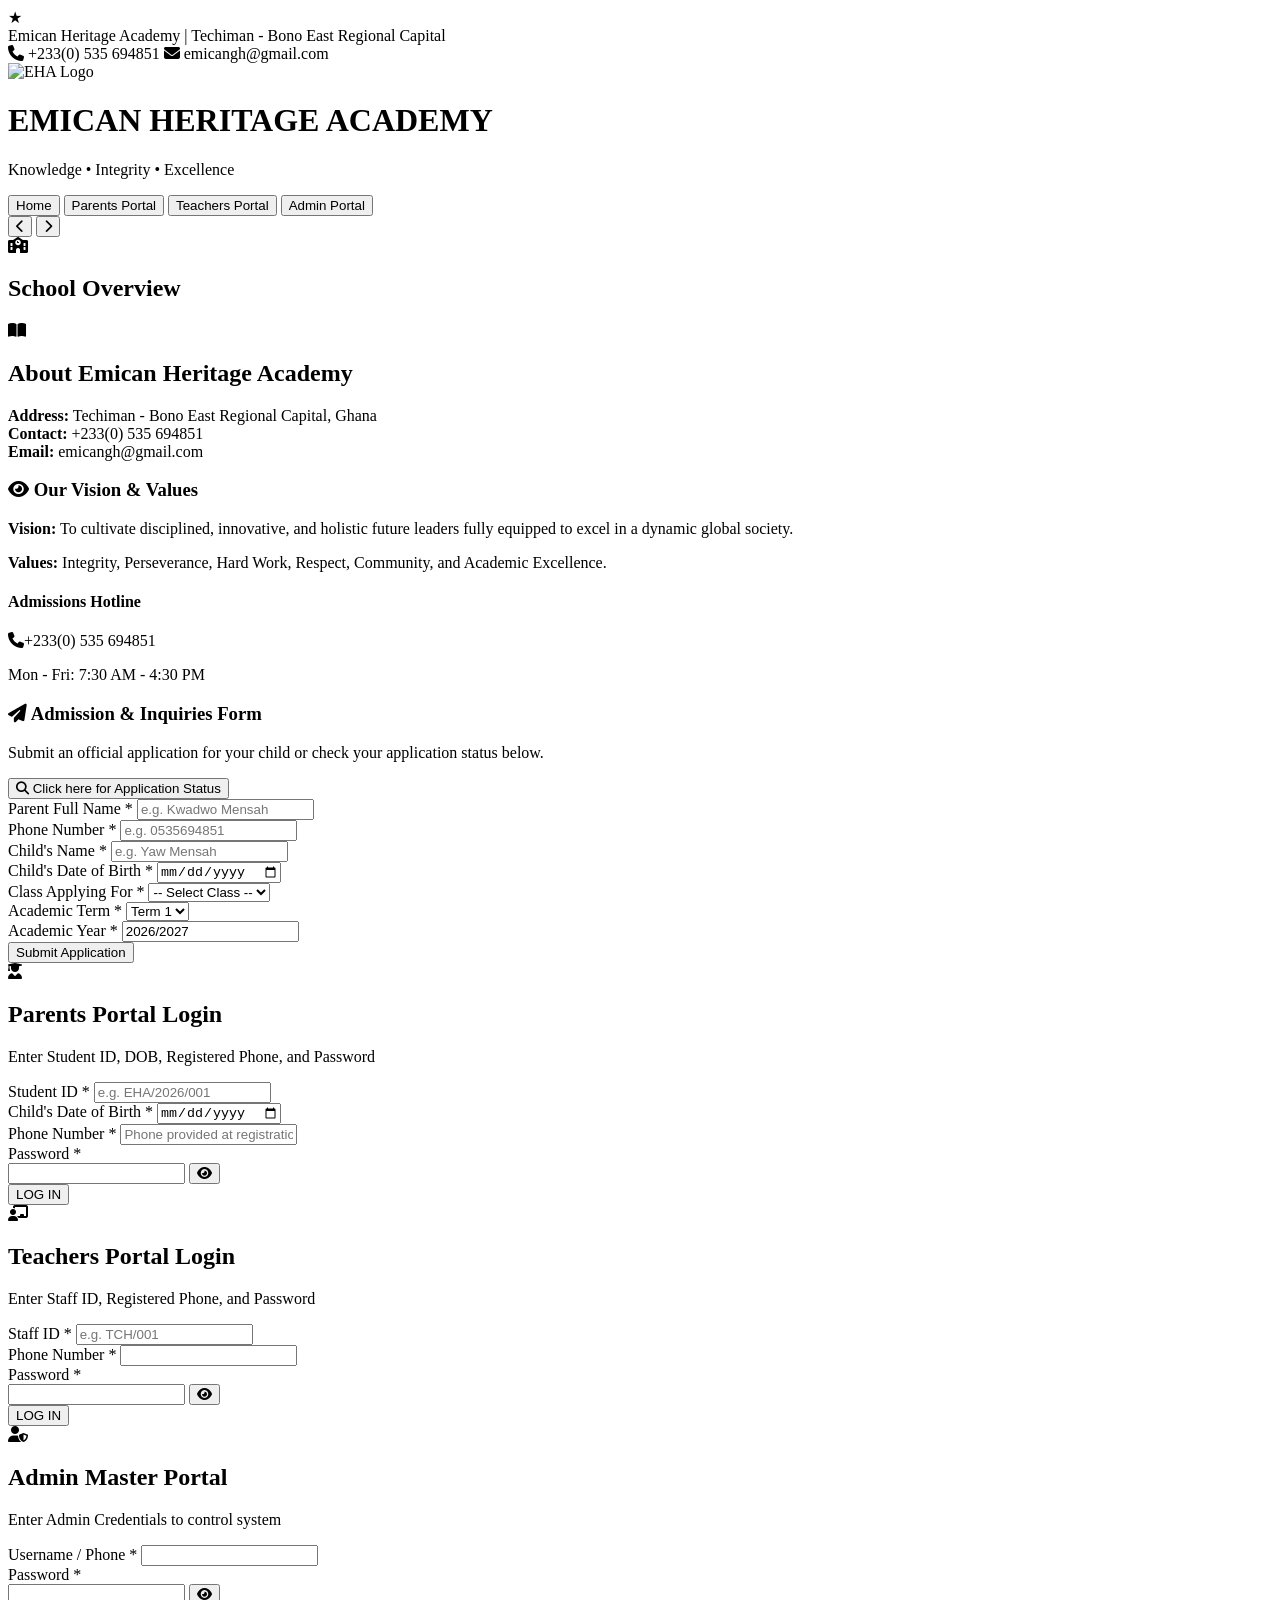
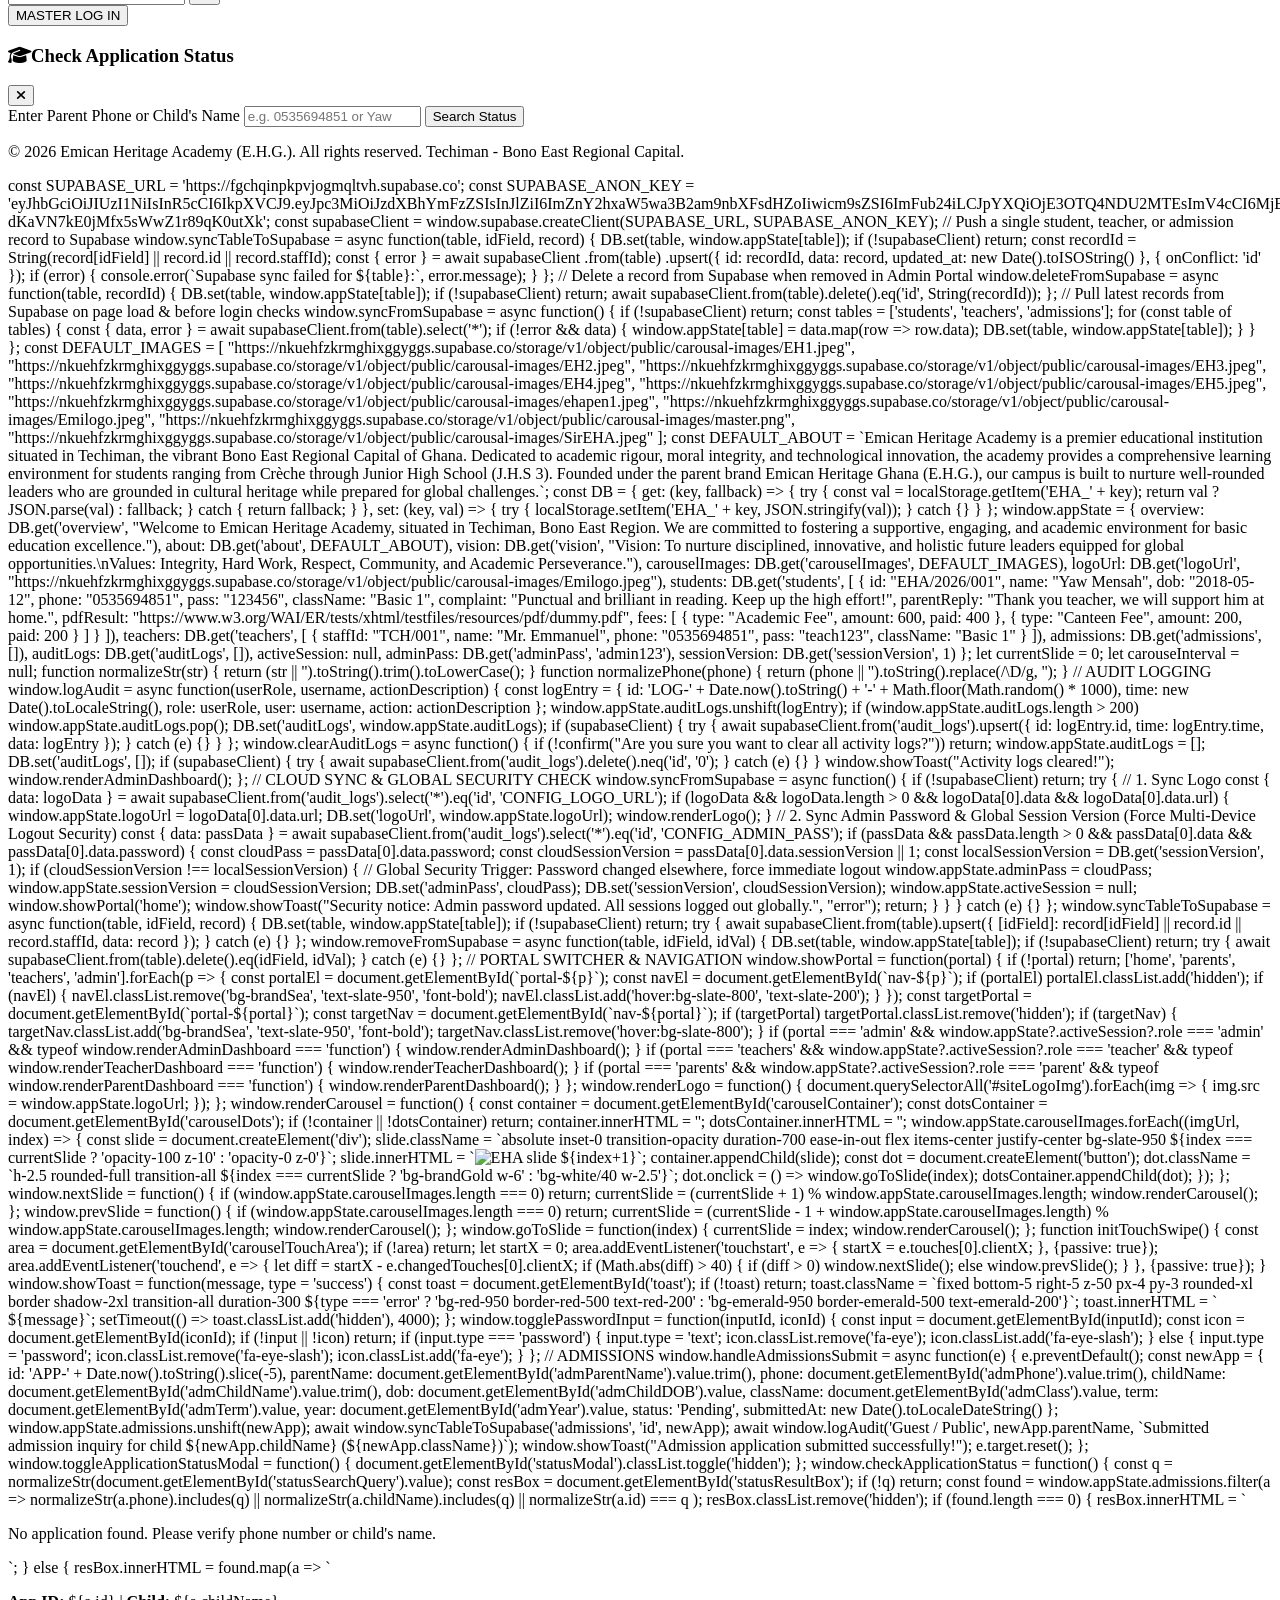
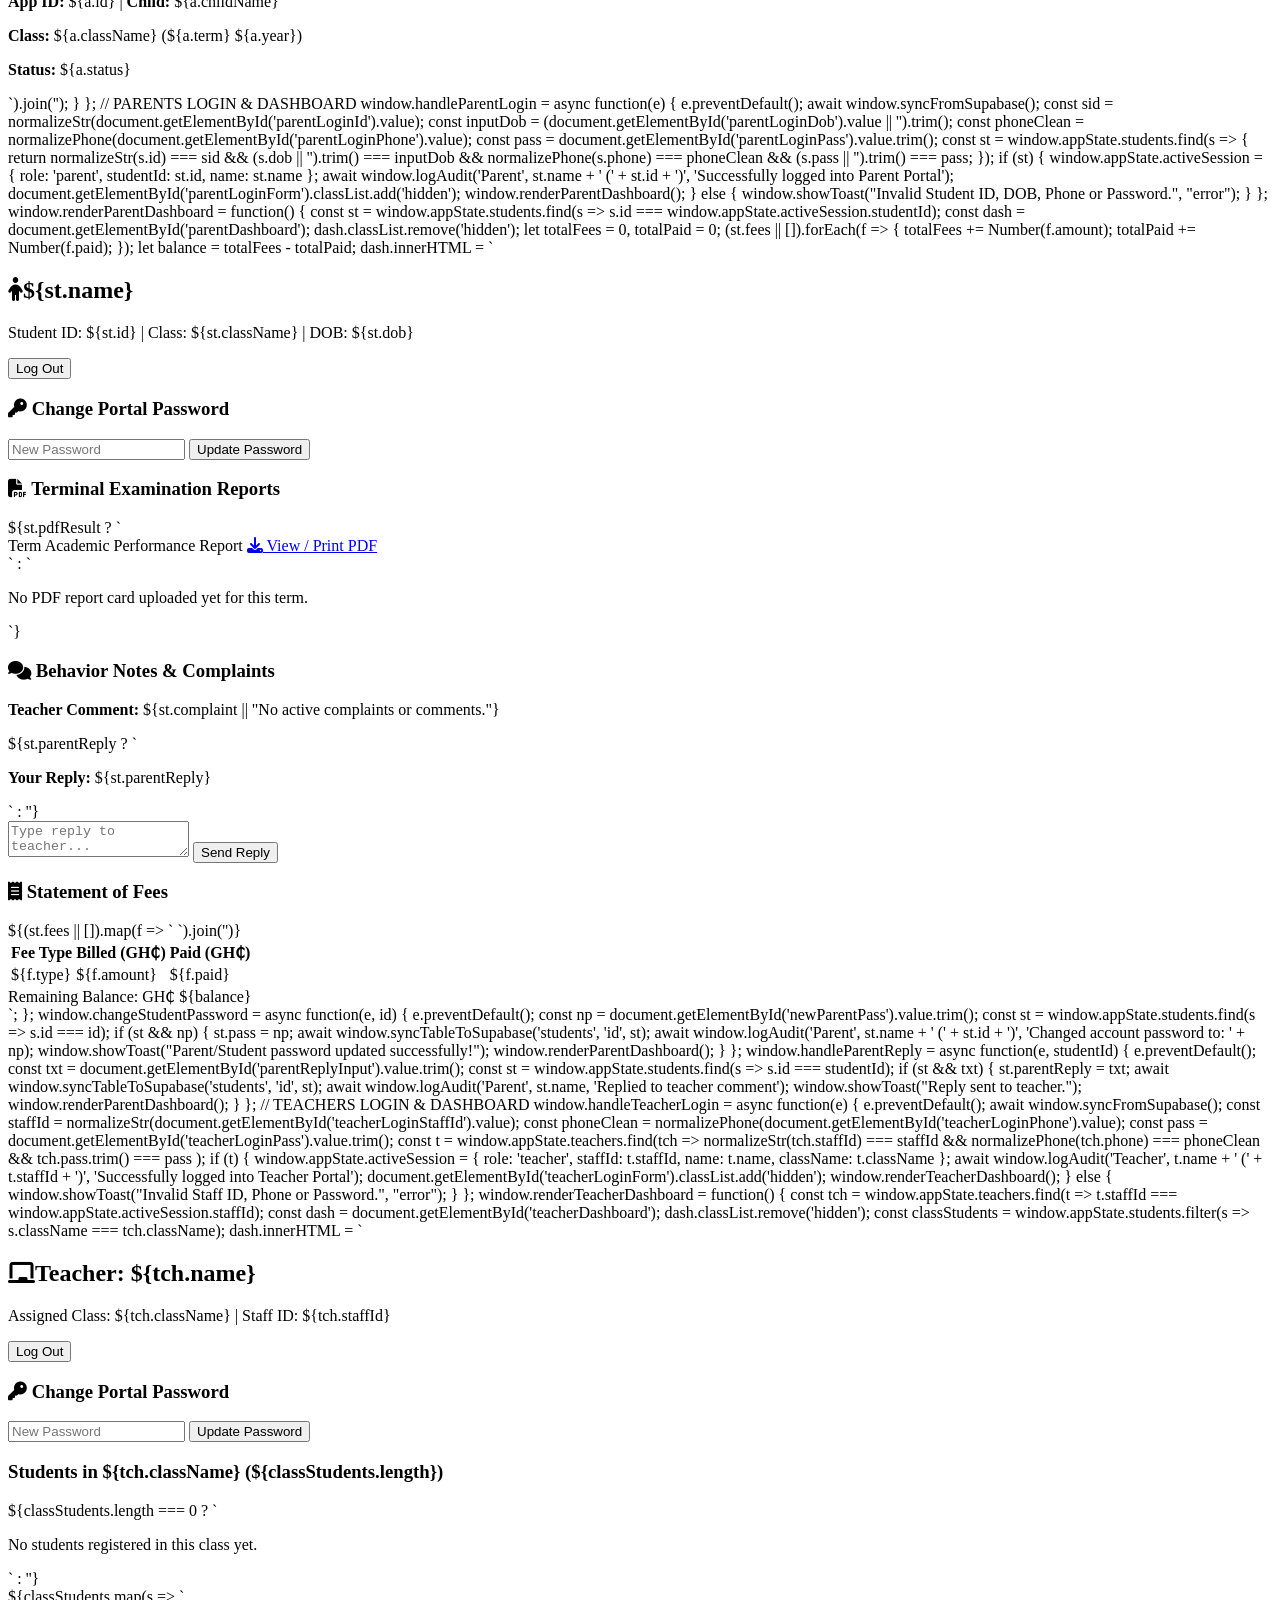
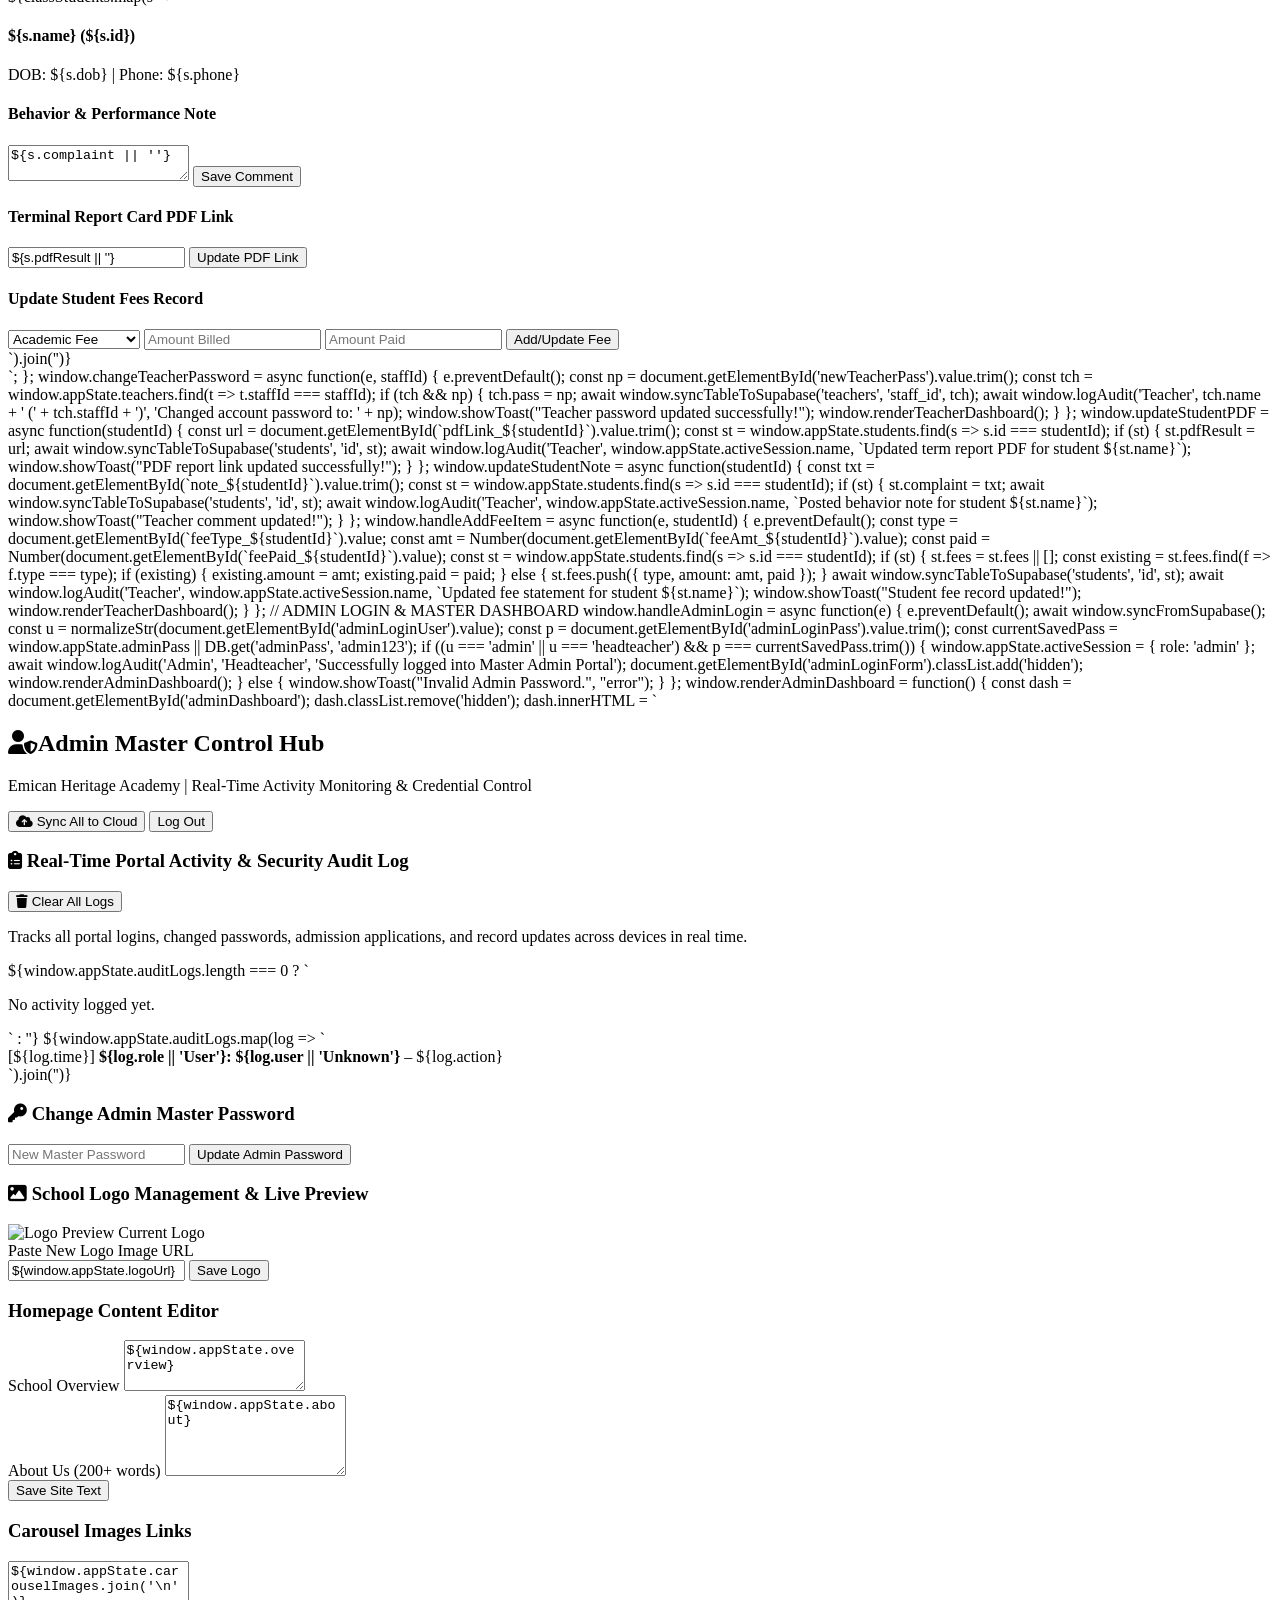
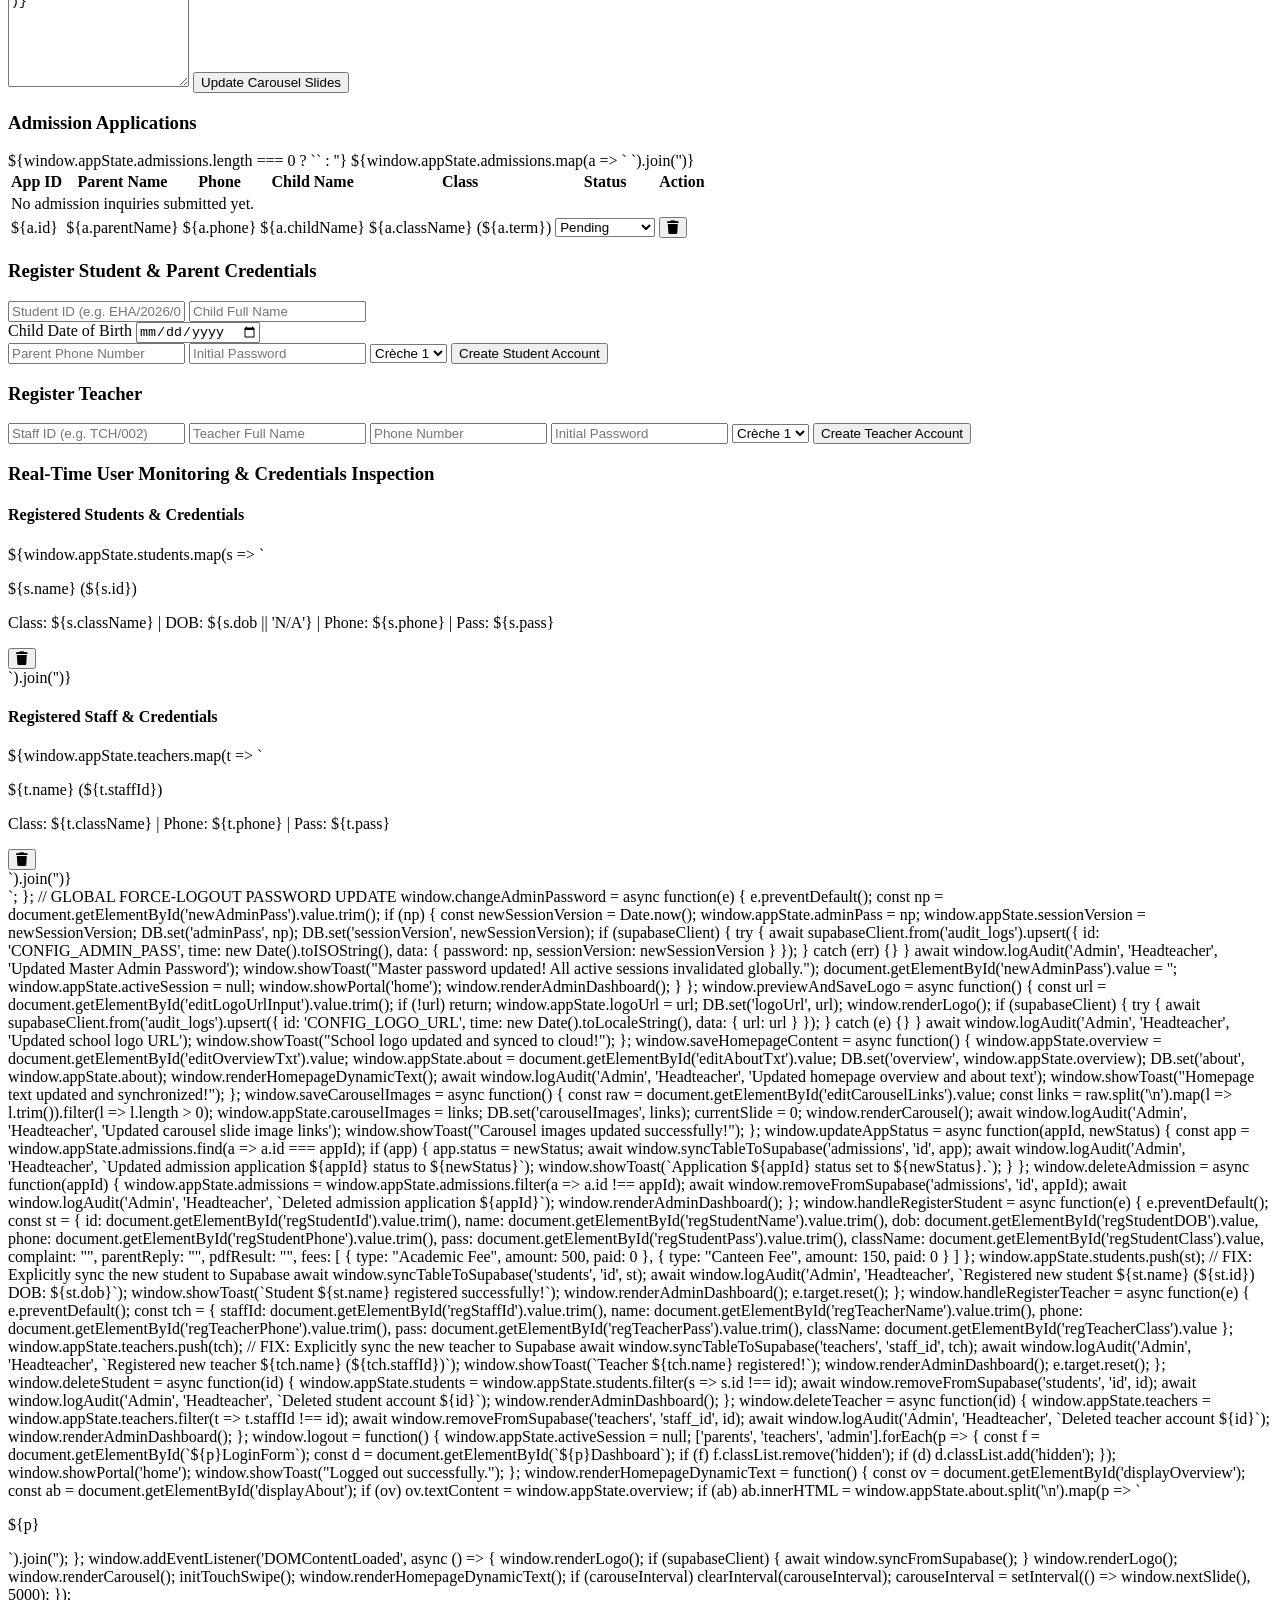
==== commit 5f84d4f4: "Update index.html" ====
--- a/index.html
+++ b/index.html
@@ -336,28 +336,59 @@
 <div id="toast" class="fixed bottom-5 right-5 hidden z-50 px-4 py-3 rounded-xl border shadow-2xl transition-all duration-300"></div>
 
 <!-- JAVASCRIPT ENGINE WITH SUPABASE & SECURITY -->
-<script>
-  const SUPABASE_PROJECT_URL = "https://nkuehfzkrmghixggyggs.supabase.co";
-  const SUPABASE_ANON_KEY = "sb_publishable_SLqQ2AR3UmGywoSqKOWz5Q_eW_C8d2i";
-
-  let supabaseClient = null;
-  if (window.supabase) {
-    try {
-      supabaseClient = window.supabase.createClient(SUPABASE_PROJECT_URL, SUPABASE_ANON_KEY);
-    } catch (e) {}
+const SUPABASE_URL = 'https://fgchqinpkpvjogmqltvh.supabase.co';
+const SUPABASE_ANON_KEY = 'eyJhbGciOiJIUzI1NiIsInR5cCI6IkpXVCJ9.eyJpc3MiOiJzdXBhYmFzZSIsInJlZiI6ImZnY2hxaW5wa3B2am9nbXFsdHZoIiwicm9sZSI6ImFub24iLCJpYXQiOjE3OTQ4NDU2MTEsImV4cCI6MjExMDQyMTYxMX0.Hq7OzVD9vWIZO-dKaVN7kE0jMfx5sWwZ1r89qK0utXk';
+const supabaseClient = window.supabase.createClient(SUPABASE_URL, SUPABASE_ANON_KEY);
+
+// Push a single student, teacher, or admission record to Supabase
+window.syncTableToSupabase = async function(table, idField, record) {
+  DB.set(table, window.appState[table]);
+  if (!supabaseClient) return;
+  const recordId = String(record[idField] || record.id || record.staffId);
+  const { error } = await supabaseClient
+    .from(table)
+    .upsert({ 
+      id: recordId, 
+      data: record,
+      updated_at: new Date().toISOString()
+    }, { onConflict: 'id' });
+
+  if (error) {
+    console.error(`Supabase sync failed for ${table}:`, error.message);
   }
-
-  const DEFAULT_IMAGES = [
-    "https://nkuehfzkrmghixggyggs.supabase.co/storage/v1/object/public/carousal-images/EH1.jpeg",
-    "https://nkuehfzkrmghixggyggs.supabase.co/storage/v1/object/public/carousal-images/EH2.jpeg",
-    "https://nkuehfzkrmghixggyggs.supabase.co/storage/v1/object/public/carousal-images/EH3.jpeg",
-    "https://nkuehfzkrmghixggyggs.supabase.co/storage/v1/object/public/carousal-images/EH4.jpeg",
-    "https://nkuehfzkrmghixggyggs.supabase.co/storage/v1/object/public/carousal-images/EH5.jpeg",
-    "https://nkuehfzkrmghixggyggs.supabase.co/storage/v1/object/public/carousal-images/ehapen1.jpeg",
-    "https://nkuehfzkrmghixggyggs.supabase.co/storage/v1/object/public/carousal-images/Emilogo.jpeg",
-    "https://nkuehfzkrmghixggyggs.supabase.co/storage/v1/object/public/carousal-images/master.png",
-    "https://nkuehfzkrmghixggyggs.supabase.co/storage/v1/object/public/carousal-images/SirEHA.jpeg"
-  ];
+};
+
+// Delete a record from Supabase when removed in Admin Portal
+window.deleteFromSupabase = async function(table, recordId) {
+  DB.set(table, window.appState[table]);
+  if (!supabaseClient) return;
+  await supabaseClient.from(table).delete().eq('id', String(recordId));
+};
+
+// Pull latest records from Supabase on page load & before login checks
+window.syncFromSupabase = async function() {
+  if (!supabaseClient) return;
+  const tables = ['students', 'teachers', 'admissions'];
+  for (const table of tables) {
+    const { data, error } = await supabaseClient.from(table).select('*');
+    if (!error && data) {
+      window.appState[table] = data.map(row => row.data);
+      DB.set(table, window.appState[table]);
+    }
+  }
+};
+
+const DEFAULT_IMAGES = [
+  "https://nkuehfzkrmghixggyggs.supabase.co/storage/v1/object/public/carousal-images/EH1.jpeg",
+  "https://nkuehfzkrmghixggyggs.supabase.co/storage/v1/object/public/carousal-images/EH2.jpeg",
+  "https://nkuehfzkrmghixggyggs.supabase.co/storage/v1/object/public/carousal-images/EH3.jpeg",
+  "https://nkuehfzkrmghixggyggs.supabase.co/storage/v1/object/public/carousal-images/EH4.jpeg",
+  "https://nkuehfzkrmghixggyggs.supabase.co/storage/v1/object/public/carousal-images/EH5.jpeg",
+  "https://nkuehfzkrmghixggyggs.supabase.co/storage/v1/object/public/carousal-images/ehapen1.jpeg",
+  "https://nkuehfzkrmghixggyggs.supabase.co/storage/v1/object/public/carousal-images/Emilogo.jpeg",
+  "https://nkuehfzkrmghixggyggs.supabase.co/storage/v1/object/public/carousal-images/master.png",
+  "https://nkuehfzkrmghixggyggs.supabase.co/storage/v1/object/public/carousal-images/SirEHA.jpeg"
+];
 
   const DEFAULT_ABOUT = `Emican Heritage Academy is a premier educational institution situated in Techiman, the vibrant Bono East Regional Capital of Ghana. Dedicated to academic rigour, moral integrity, and technological innovation, the academy provides a comprehensive learning environment for students ranging from Crèche through Junior High School (J.H.S 3). Founded under the parent brand Emican Heritage Ghana (E.H.G.), our campus is built to nurture well-rounded leaders who are grounded in cultural heritage while prepared for global challenges.`;
 
@@ -1284,48 +1315,52 @@
   };
 
   window.handleRegisterStudent = async function(e) {
-    e.preventDefault();
-    const st = {
-      id: document.getElementById('regStudentId').value.trim(),
-      name: document.getElementById('regStudentName').value.trim(),
-      dob: document.getElementById('regStudentDOB').value,
-      phone: document.getElementById('regStudentPhone').value.trim(),
-      pass: document.getElementById('regStudentPass').value.trim(),
-      className: document.getElementById('regStudentClass').value,
-      complaint: "",
-      parentReply: "",
-      pdfResult: "",
-      fees: [
-        { type: "Academic Fee", amount: 500, paid: 0 },
-        { type: "Canteen Fee", amount: 150, paid: 0 }
-      ]
-    };
-
-    window.appState.students.push(st);
-    await window.syncTableToSupabase('students', 'id', st);
-    await window.logAudit('Admin', 'Headteacher', `Registered new student ${st.name} (${st.id}) DOB: ${st.dob}`);
-    window.showToast(`Student ${st.name} registered successfully!`);
-    window.renderAdminDashboard();
-    e.target.reset();
-  };
-
-  window.handleRegisterTeacher = async function(e) {
-    e.preventDefault();
-    const tch = {
-      staffId: document.getElementById('regStaffId').value.trim(),
-      name: document.getElementById('regTeacherName').value.trim(),
-      phone: document.getElementById('regTeacherPhone').value.trim(),
-      pass: document.getElementById('regTeacherPass').value.trim(),
-      className: document.getElementById('regTeacherClass').value
-    };
-
-    window.appState.teachers.push(tch);
-    await window.syncTableToSupabase('teachers', 'staff_id', tch);
-    await window.logAudit('Admin', 'Headteacher', `Registered new teacher ${tch.name} (${tch.staffId})`);
-    window.showToast(`Teacher ${tch.name} registered!`);
-    window.renderAdminDashboard();
-    e.target.reset();
-  };
+  e.preventDefault();
+  const st = {
+    id: document.getElementById('regStudentId').value.trim(),
+    name: document.getElementById('regStudentName').value.trim(),
+    dob: document.getElementById('regStudentDOB').value,
+    phone: document.getElementById('regStudentPhone').value.trim(),
+    pass: document.getElementById('regStudentPass').value.trim(),
+    className: document.getElementById('regStudentClass').value,
+    complaint: "",
+    parentReply: "",
+    pdfResult: "",
+    fees: [
+      { type: "Academic Fee", amount: 500, paid: 0 },
+      { type: "Canteen Fee", amount: 150, paid: 0 }
+    ]
+  };
+  window.appState.students.push(st);
+  
+  // FIX: Explicitly sync the new student to Supabase
+  await window.syncTableToSupabase('students', 'id', st);
+  
+  await window.logAudit('Admin', 'Headteacher', `Registered new student ${st.name} (${st.id}) DOB: ${st.dob}`);
+  window.showToast(`Student ${st.name} registered successfully!`);
+  window.renderAdminDashboard();
+  e.target.reset();
+};
+
+window.handleRegisterTeacher = async function(e) {
+  e.preventDefault();
+  const tch = {
+    staffId: document.getElementById('regStaffId').value.trim(),
+    name: document.getElementById('regTeacherName').value.trim(),
+    phone: document.getElementById('regTeacherPhone').value.trim(),
+    pass: document.getElementById('regTeacherPass').value.trim(),
+    className: document.getElementById('regTeacherClass').value
+  };
+  window.appState.teachers.push(tch);
+  
+  // FIX: Explicitly sync the new teacher to Supabase
+  await window.syncTableToSupabase('teachers', 'staff_id', tch);
+  
+  await window.logAudit('Admin', 'Headteacher', `Registered new teacher ${tch.name} (${tch.staffId})`);
+  window.showToast(`Teacher ${tch.name} registered!`);
+  window.renderAdminDashboard();
+  e.target.reset();
+};
 
   window.deleteStudent = async function(id) {
     window.appState.students = window.appState.students.filter(s => s.id !== id);
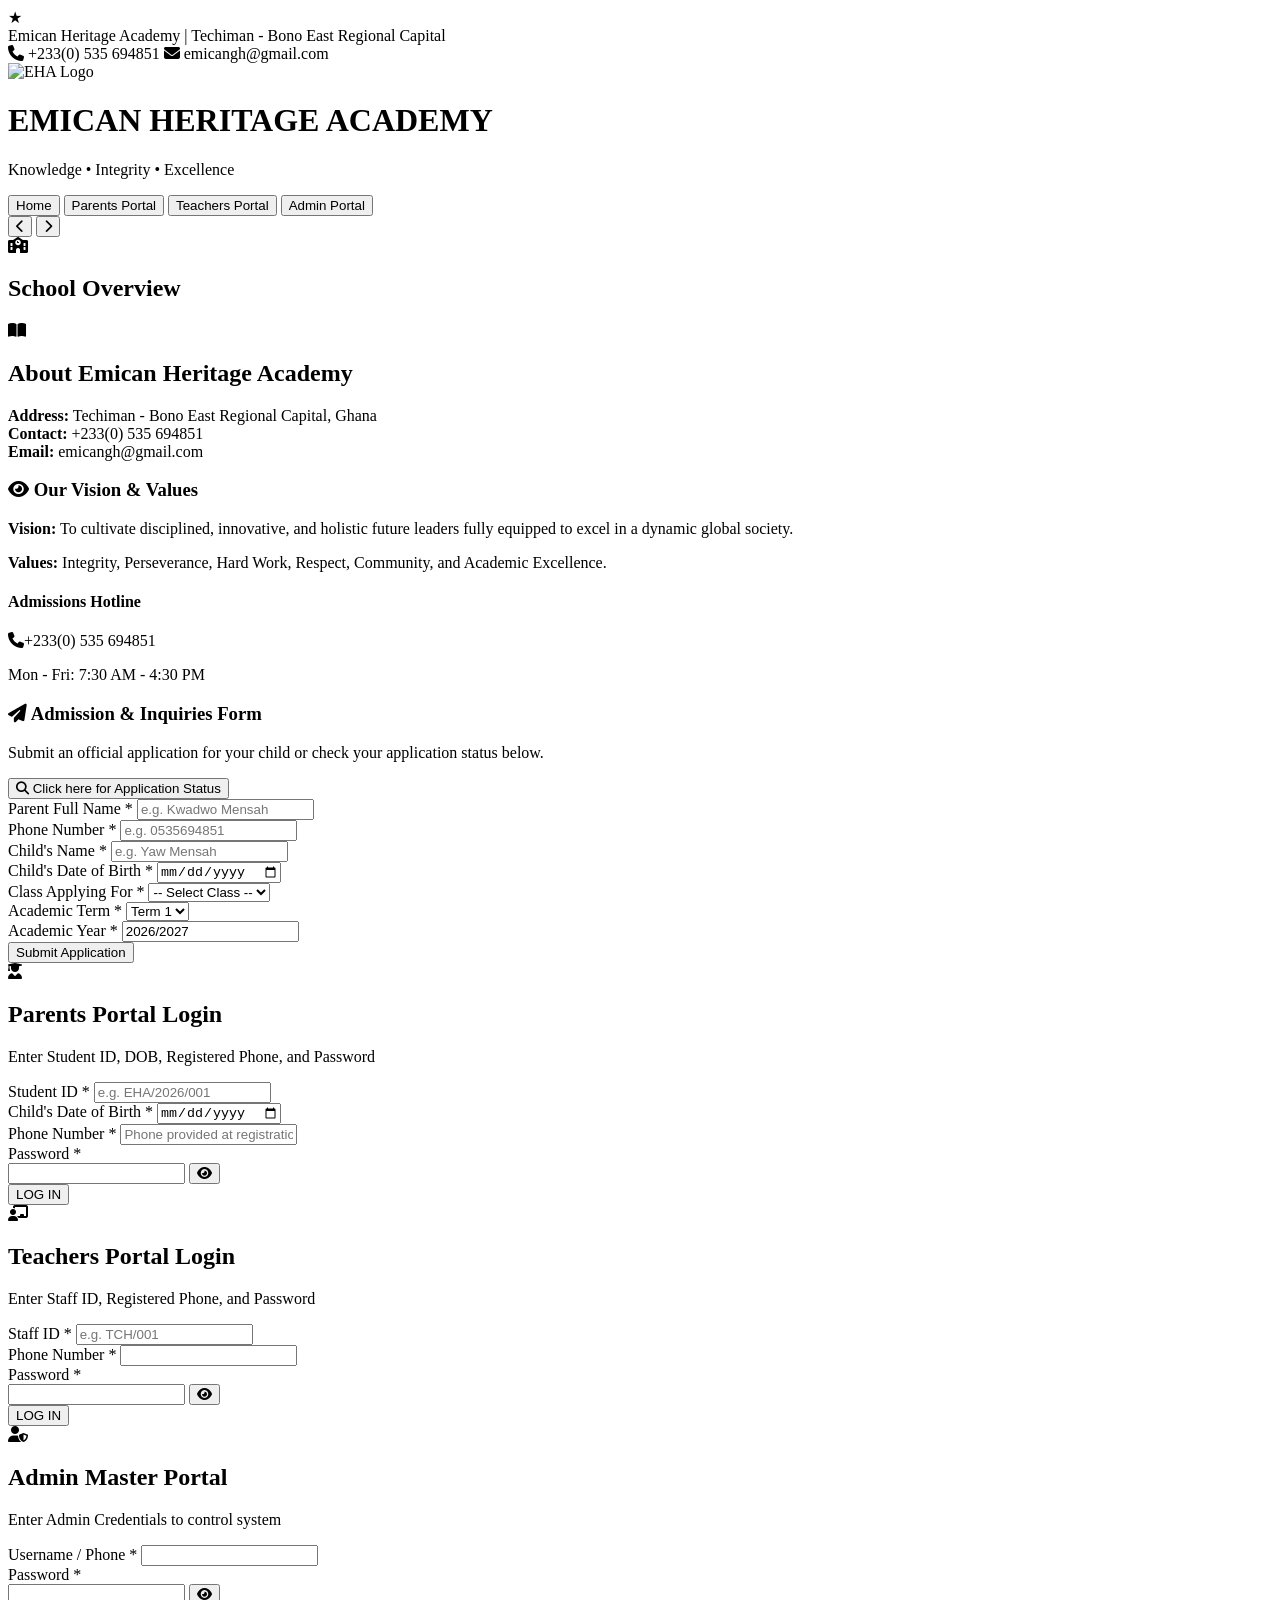
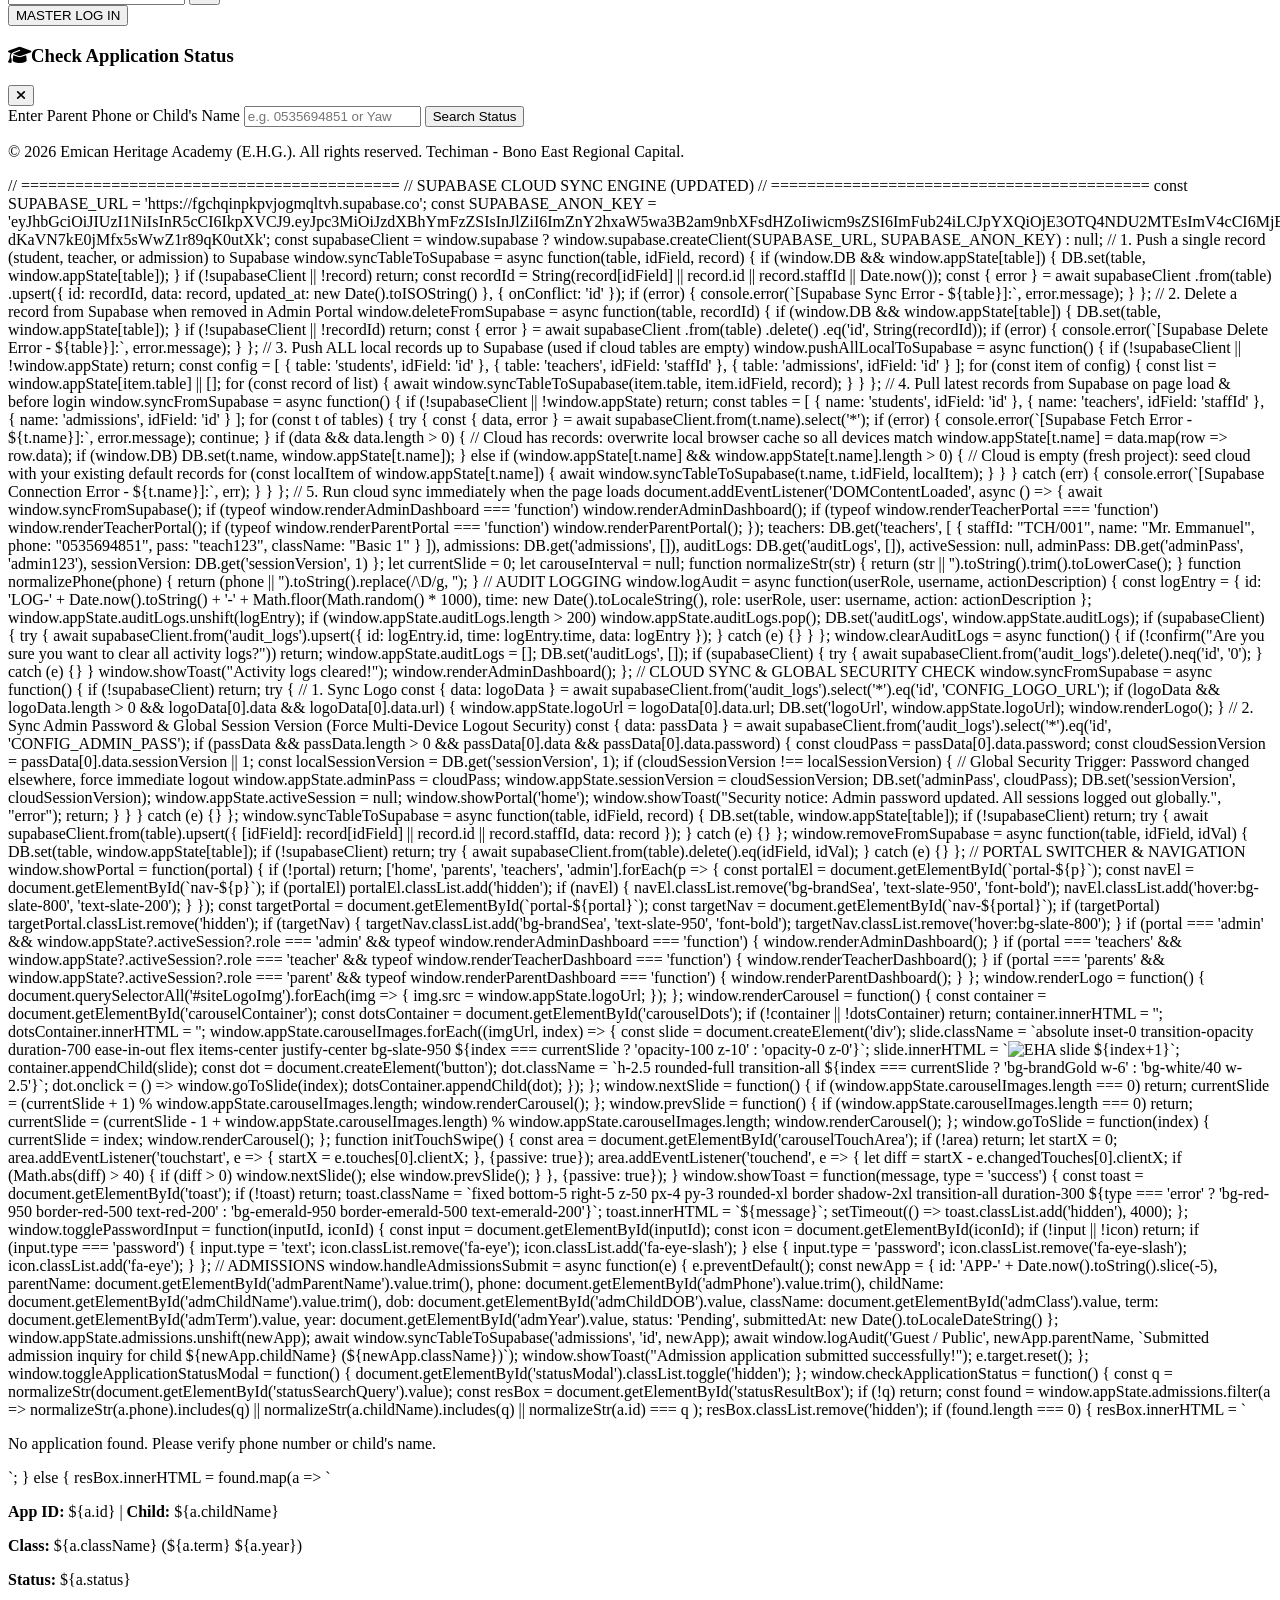
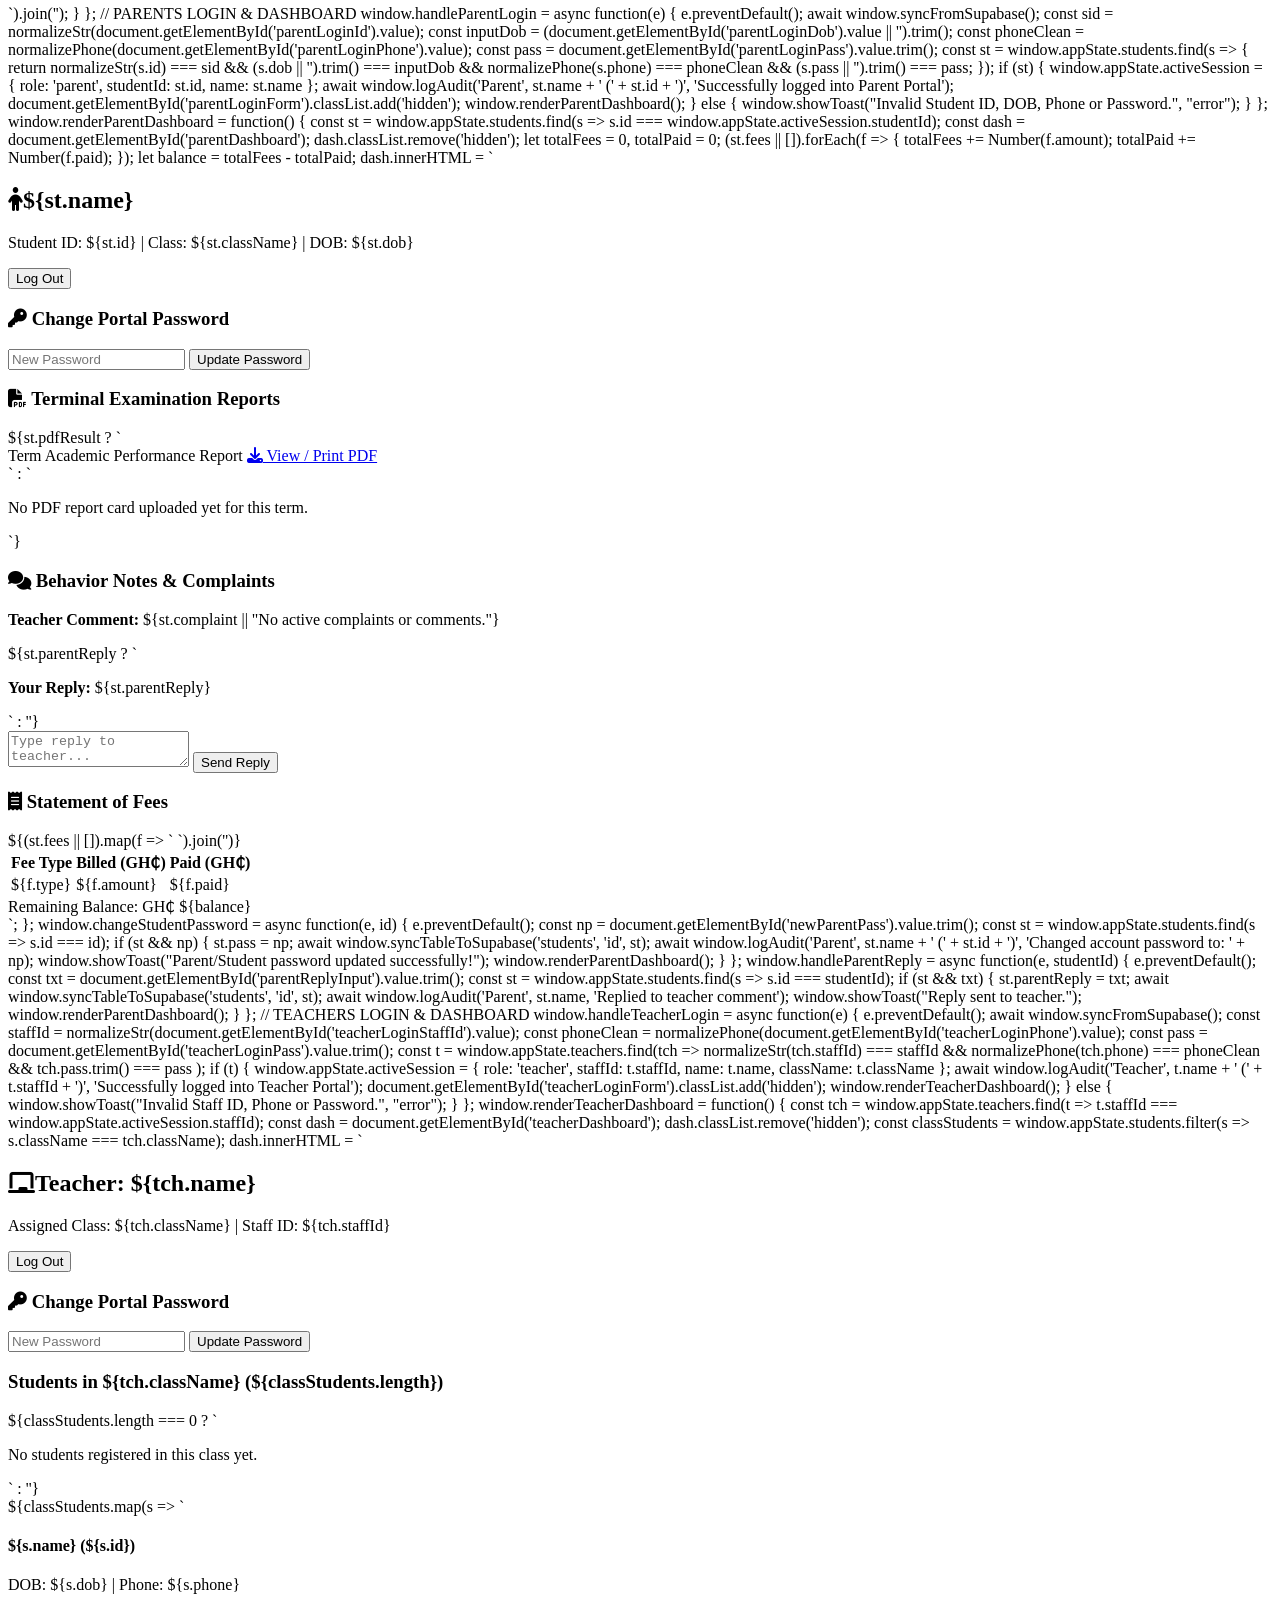
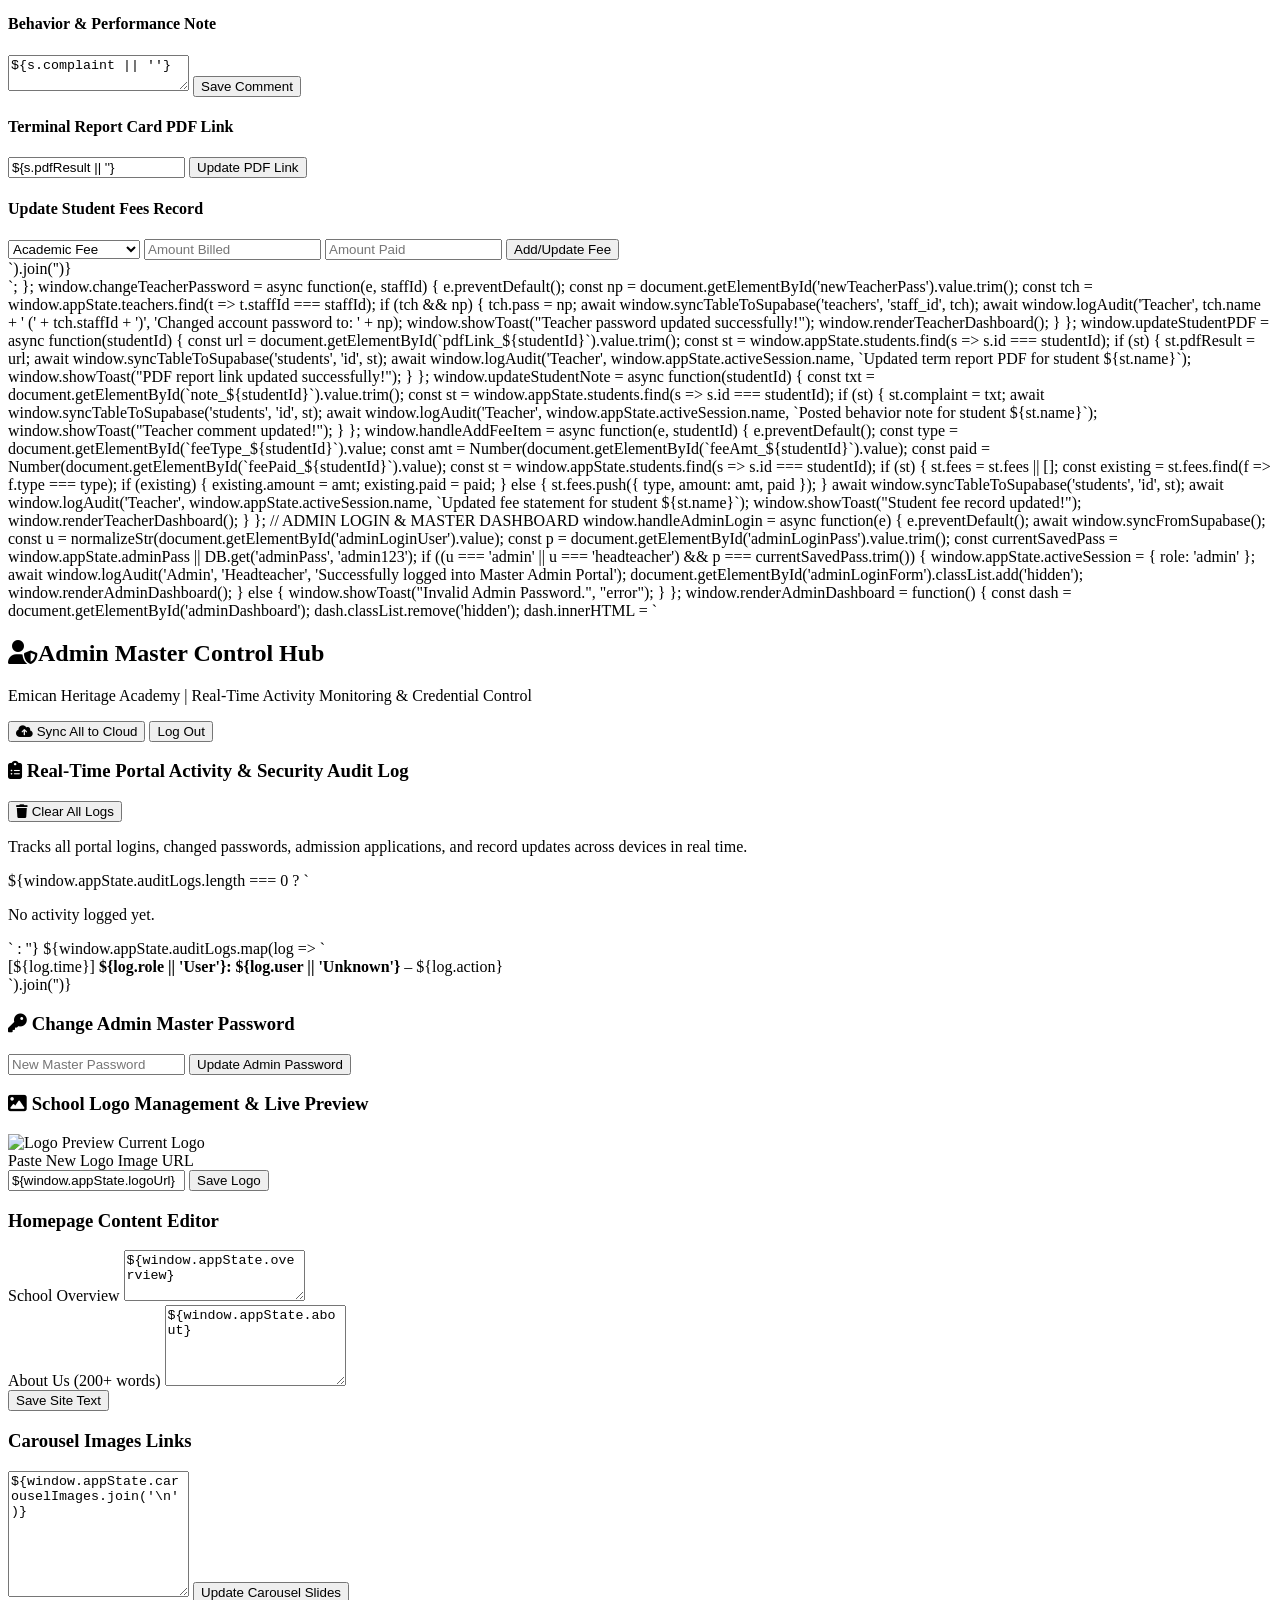
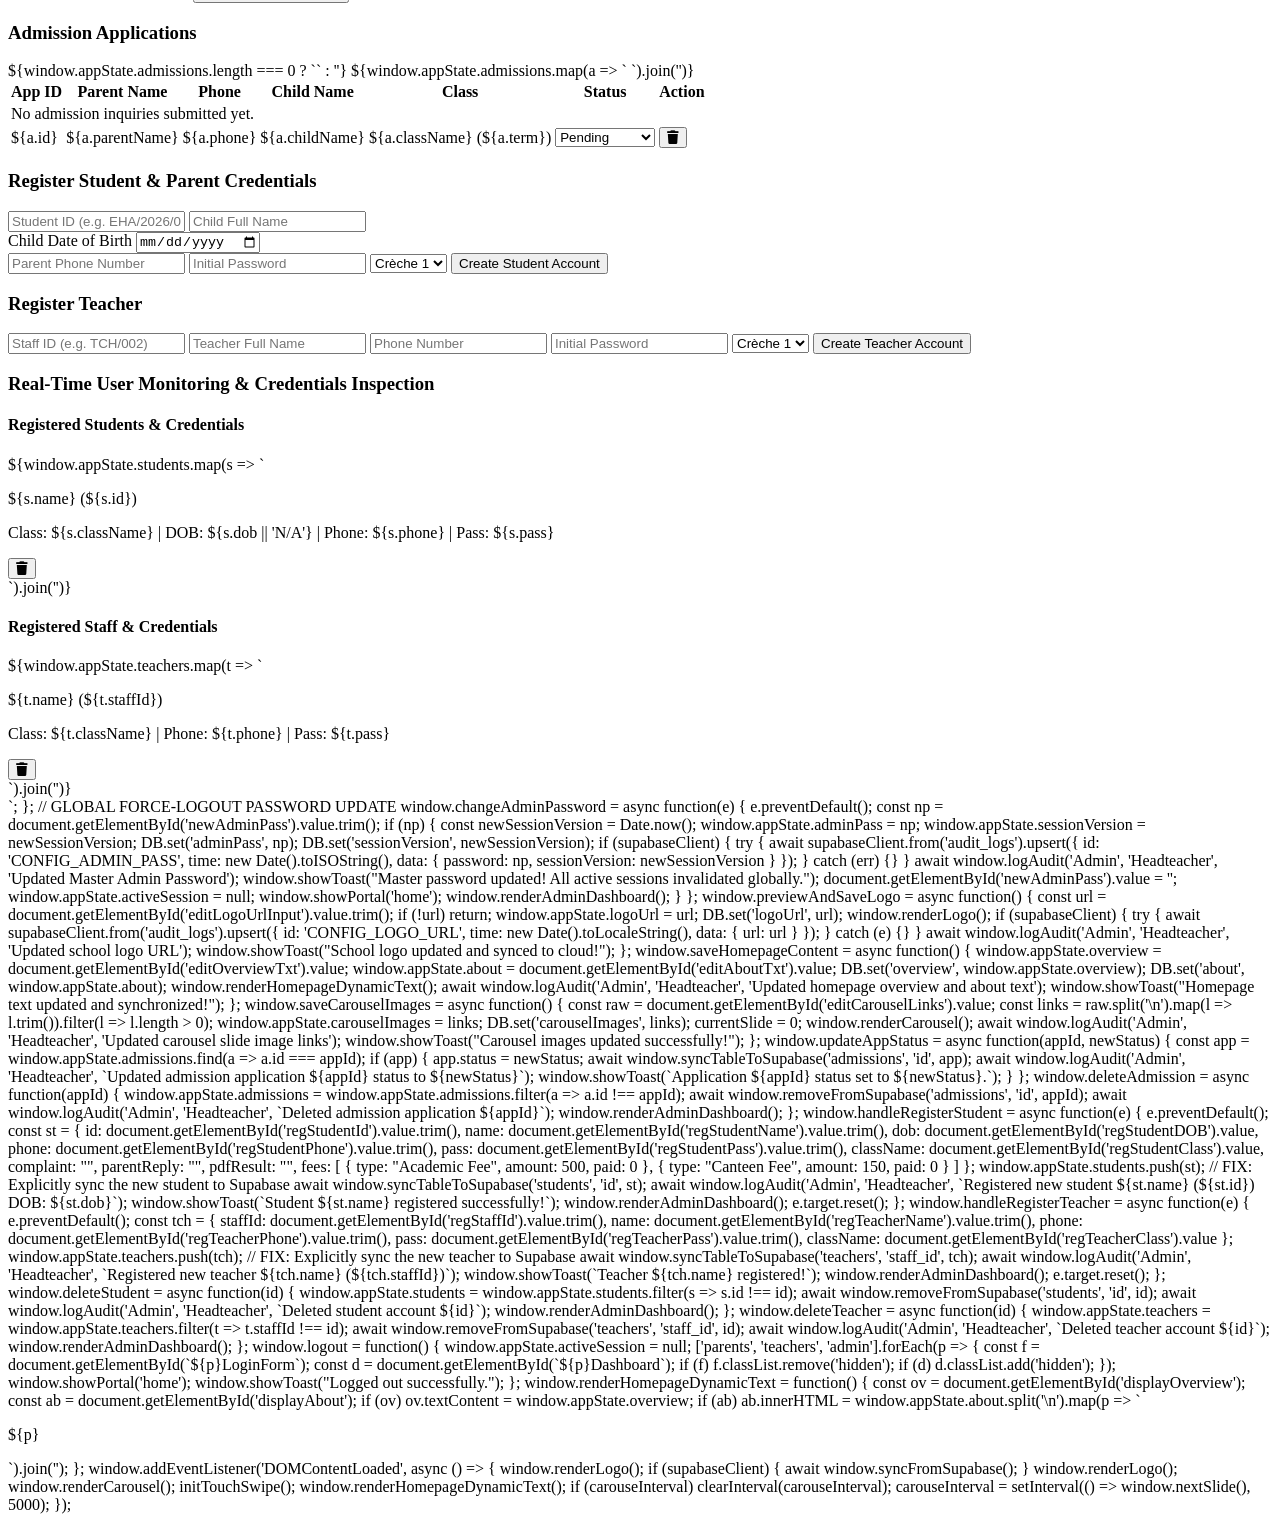
==== commit c86da548: "Update index.html" ====
--- a/index.html
+++ b/index.html
@@ -336,97 +336,108 @@
 <div id="toast" class="fixed bottom-5 right-5 hidden z-50 px-4 py-3 rounded-xl border shadow-2xl transition-all duration-300"></div>
 
 <!-- JAVASCRIPT ENGINE WITH SUPABASE & SECURITY -->
+// ==========================================
+// SUPABASE CLOUD SYNC ENGINE (UPDATED)
+// ==========================================
 const SUPABASE_URL = 'https://fgchqinpkpvjogmqltvh.supabase.co';
 const SUPABASE_ANON_KEY = 'eyJhbGciOiJIUzI1NiIsInR5cCI6IkpXVCJ9.eyJpc3MiOiJzdXBhYmFzZSIsInJlZiI6ImZnY2hxaW5wa3B2am9nbXFsdHZoIiwicm9sZSI6ImFub24iLCJpYXQiOjE3OTQ4NDU2MTEsImV4cCI6MjExMDQyMTYxMX0.Hq7OzVD9vWIZO-dKaVN7kE0jMfx5sWwZ1r89qK0utXk';
-const supabaseClient = window.supabase.createClient(SUPABASE_URL, SUPABASE_ANON_KEY);
-
-// Push a single student, teacher, or admission record to Supabase
+const supabaseClient = window.supabase ? window.supabase.createClient(SUPABASE_URL, SUPABASE_ANON_KEY) : null;
+
+// 1. Push a single record (student, teacher, or admission) to Supabase
 window.syncTableToSupabase = async function(table, idField, record) {
-  DB.set(table, window.appState[table]);
-  if (!supabaseClient) return;
-  const recordId = String(record[idField] || record.id || record.staffId);
+  if (window.DB && window.appState[table]) {
+    DB.set(table, window.appState[table]);
+  }
+  if (!supabaseClient || !record) return;
+
+  const recordId = String(record[idField] || record.id || record.staffId || Date.now());
   const { error } = await supabaseClient
     .from(table)
-    .upsert({ 
-      id: recordId, 
+    .upsert({
+      id: recordId,
       data: record,
       updated_at: new Date().toISOString()
     }, { onConflict: 'id' });
 
   if (error) {
-    console.error(`Supabase sync failed for ${table}:`, error.message);
+    console.error(`[Supabase Sync Error - ${table}]:`, error.message);
   }
 };
 
-// Delete a record from Supabase when removed in Admin Portal
+// 2. Delete a record from Supabase when removed in Admin Portal
 window.deleteFromSupabase = async function(table, recordId) {
-  DB.set(table, window.appState[table]);
-  if (!supabaseClient) return;
-  await supabaseClient.from(table).delete().eq('id', String(recordId));
-};
-
-// Pull latest records from Supabase on page load & before login checks
-window.syncFromSupabase = async function() {
-  if (!supabaseClient) return;
-  const tables = ['students', 'teachers', 'admissions'];
-  for (const table of tables) {
-    const { data, error } = await supabaseClient.from(table).select('*');
-    if (!error && data) {
-      window.appState[table] = data.map(row => row.data);
-      DB.set(table, window.appState[table]);
-    }
+  if (window.DB && window.appState[table]) {
+    DB.set(table, window.appState[table]);
+  }
+  if (!supabaseClient || !recordId) return;
+
+  const { error } = await supabaseClient
+    .from(table)
+    .delete()
+    .eq('id', String(recordId));
+
+  if (error) {
+    console.error(`[Supabase Delete Error - ${table}]:`, error.message);
   }
 };
 
-const DEFAULT_IMAGES = [
-  "https://nkuehfzkrmghixggyggs.supabase.co/storage/v1/object/public/carousal-images/EH1.jpeg",
-  "https://nkuehfzkrmghixggyggs.supabase.co/storage/v1/object/public/carousal-images/EH2.jpeg",
-  "https://nkuehfzkrmghixggyggs.supabase.co/storage/v1/object/public/carousal-images/EH3.jpeg",
-  "https://nkuehfzkrmghixggyggs.supabase.co/storage/v1/object/public/carousal-images/EH4.jpeg",
-  "https://nkuehfzkrmghixggyggs.supabase.co/storage/v1/object/public/carousal-images/EH5.jpeg",
-  "https://nkuehfzkrmghixggyggs.supabase.co/storage/v1/object/public/carousal-images/ehapen1.jpeg",
-  "https://nkuehfzkrmghixggyggs.supabase.co/storage/v1/object/public/carousal-images/Emilogo.jpeg",
-  "https://nkuehfzkrmghixggyggs.supabase.co/storage/v1/object/public/carousal-images/master.png",
-  "https://nkuehfzkrmghixggyggs.supabase.co/storage/v1/object/public/carousal-images/SirEHA.jpeg"
-];
-
-  const DEFAULT_ABOUT = `Emican Heritage Academy is a premier educational institution situated in Techiman, the vibrant Bono East Regional Capital of Ghana. Dedicated to academic rigour, moral integrity, and technological innovation, the academy provides a comprehensive learning environment for students ranging from Crèche through Junior High School (J.H.S 3). Founded under the parent brand Emican Heritage Ghana (E.H.G.), our campus is built to nurture well-rounded leaders who are grounded in cultural heritage while prepared for global challenges.`;
-
-  const DB = {
-    get: (key, fallback) => {
-      try {
-        const val = localStorage.getItem('EHA_' + key);
-        return val ? JSON.parse(val) : fallback;
-      } catch { return fallback; }
-    },
-    set: (key, val) => {
-      try { localStorage.setItem('EHA_' + key, JSON.stringify(val)); } catch {}
-    }
-  };
-
-  window.appState = {
-    overview: DB.get('overview', "Welcome to Emican Heritage Academy, situated in Techiman, Bono East Region. We are committed to fostering a supportive, engaging, and academic environment for basic education excellence."),
-    about: DB.get('about', DEFAULT_ABOUT),
-    vision: DB.get('vision', "Vision: To nurture disciplined, innovative, and holistic future leaders equipped for global opportunities.\nValues: Integrity, Hard Work, Respect, Community, and Academic Perseverance."),
-    carouselImages: DB.get('carouselImages', DEFAULT_IMAGES),
-    logoUrl: DB.get('logoUrl', "https://nkuehfzkrmghixggyggs.supabase.co/storage/v1/object/public/carousal-images/Emilogo.jpeg"),
-    students: DB.get('students', [
-      {
-        id: "EHA/2026/001",
-        name: "Yaw Mensah",
-        dob: "2018-05-12",
-        phone: "0535694851",
-        pass: "123456",
-        className: "Basic 1",
-        complaint: "Punctual and brilliant in reading. Keep up the high effort!",
-        parentReply: "Thank you teacher, we will support him at home.",
-        pdfResult: "https://www.w3.org/WAI/ER/tests/xhtml/testfiles/resources/pdf/dummy.pdf",
-        fees: [
-          { type: "Academic Fee", amount: 600, paid: 400 },
-          { type: "Canteen Fee", amount: 200, paid: 200 }
-        ]
+// 3. Push ALL local records up to Supabase (used if cloud tables are empty)
+window.pushAllLocalToSupabase = async function() {
+  if (!supabaseClient || !window.appState) return;
+  const config = [
+    { table: 'students', idField: 'id' },
+    { table: 'teachers', idField: 'staffId' },
+    { table: 'admissions', idField: 'id' }
+  ];
+
+  for (const item of config) {
+    const list = window.appState[item.table] || [];
+    for (const record of list) {
+      await window.syncTableToSupabase(item.table, item.idField, record);
+    }
+  }
+};
+
+// 4. Pull latest records from Supabase on page load & before login
+window.syncFromSupabase = async function() {
+  if (!supabaseClient || !window.appState) return;
+  const tables = [
+    { name: 'students', idField: 'id' },
+    { name: 'teachers', idField: 'staffId' },
+    { name: 'admissions', idField: 'id' }
+  ];
+
+  for (const t of tables) {
+    try {
+      const { data, error } = await supabaseClient.from(t.name).select('*');
+      if (error) {
+        console.error(`[Supabase Fetch Error - ${t.name}]:`, error.message);
+        continue;
       }
-    ]),
+
+      if (data && data.length > 0) {
+        // Cloud has records: overwrite local browser cache so all devices match
+        window.appState[t.name] = data.map(row => row.data);
+        if (window.DB) DB.set(t.name, window.appState[t.name]);
+      } else if (window.appState[t.name] && window.appState[t.name].length > 0) {
+        // Cloud is empty (fresh project): seed cloud with your existing default records
+        for (const localItem of window.appState[t.name]) {
+          await window.syncTableToSupabase(t.name, t.idField, localItem);
+        }
+      }
+    } catch (err) {
+      console.error(`[Supabase Connection Error - ${t.name}]:`, err);
+    }
+  }
+};
+
+// 5. Run cloud sync immediately when the page loads
+document.addEventListener('DOMContentLoaded', async () => {
+  await window.syncFromSupabase();
+  if (typeof window.renderAdminDashboard === 'function') window.renderAdminDashboard();
+  if (typeof window.renderTeacherPortal === 'function') window.renderTeacherPortal();
+  if (typeof window.renderParentPortal === 'function') window.renderParentPortal();
+});
     teachers: DB.get('teachers', [
       { staffId: "TCH/001", name: "Mr. Emmanuel", phone: "0535694851", pass: "teach123", className: "Basic 1" }
     ]),
